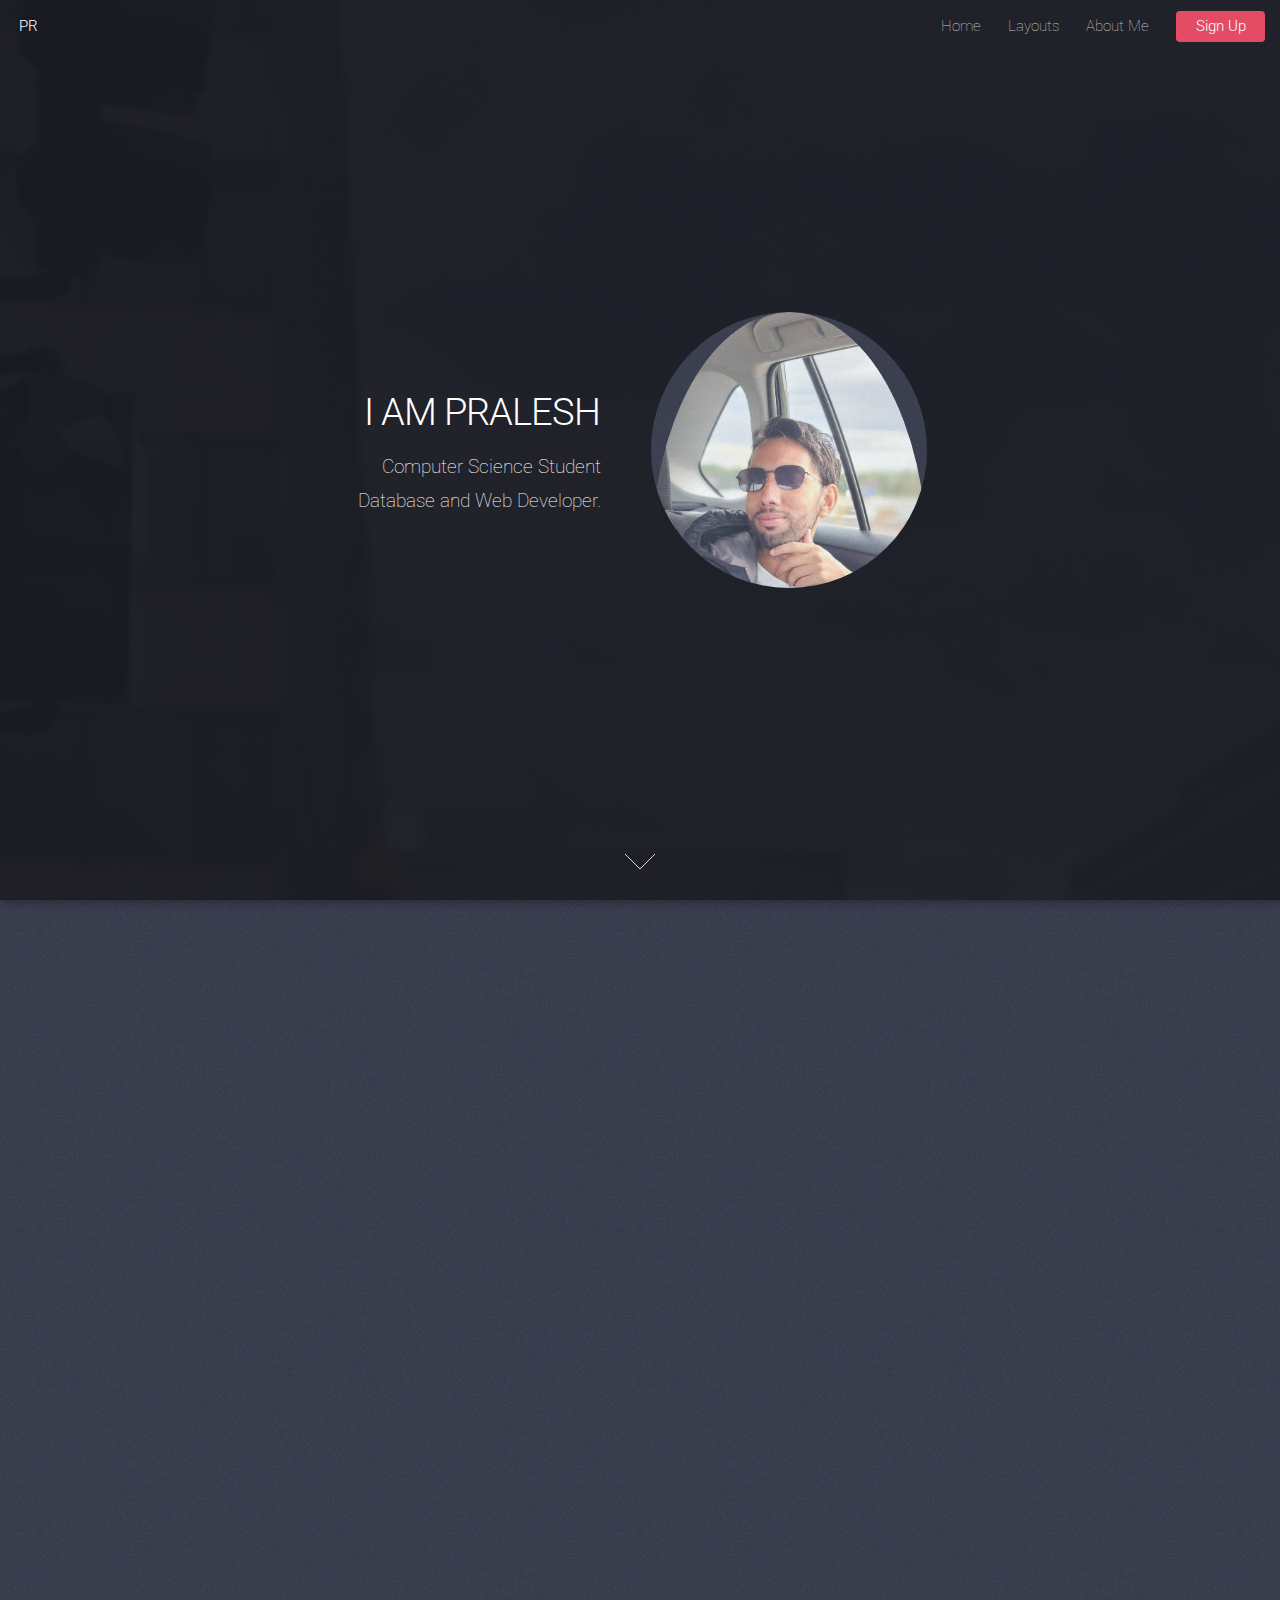
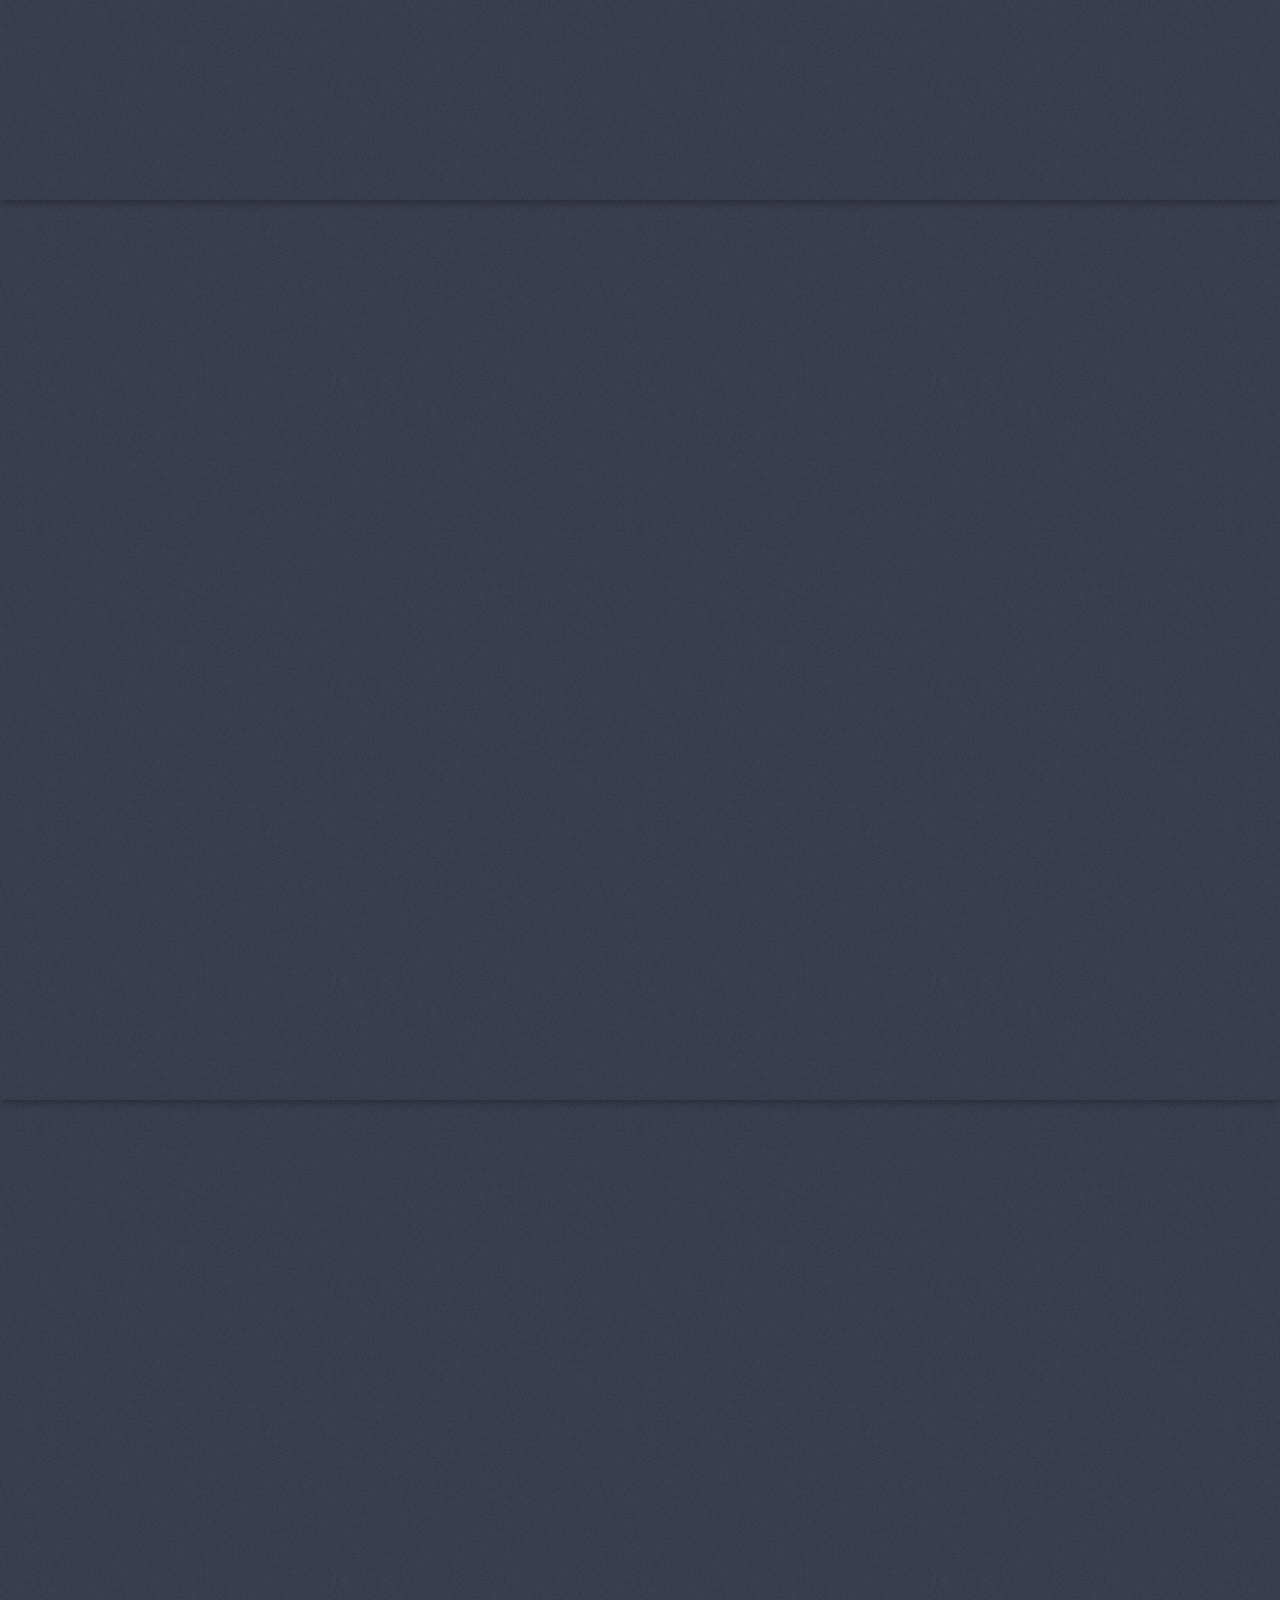
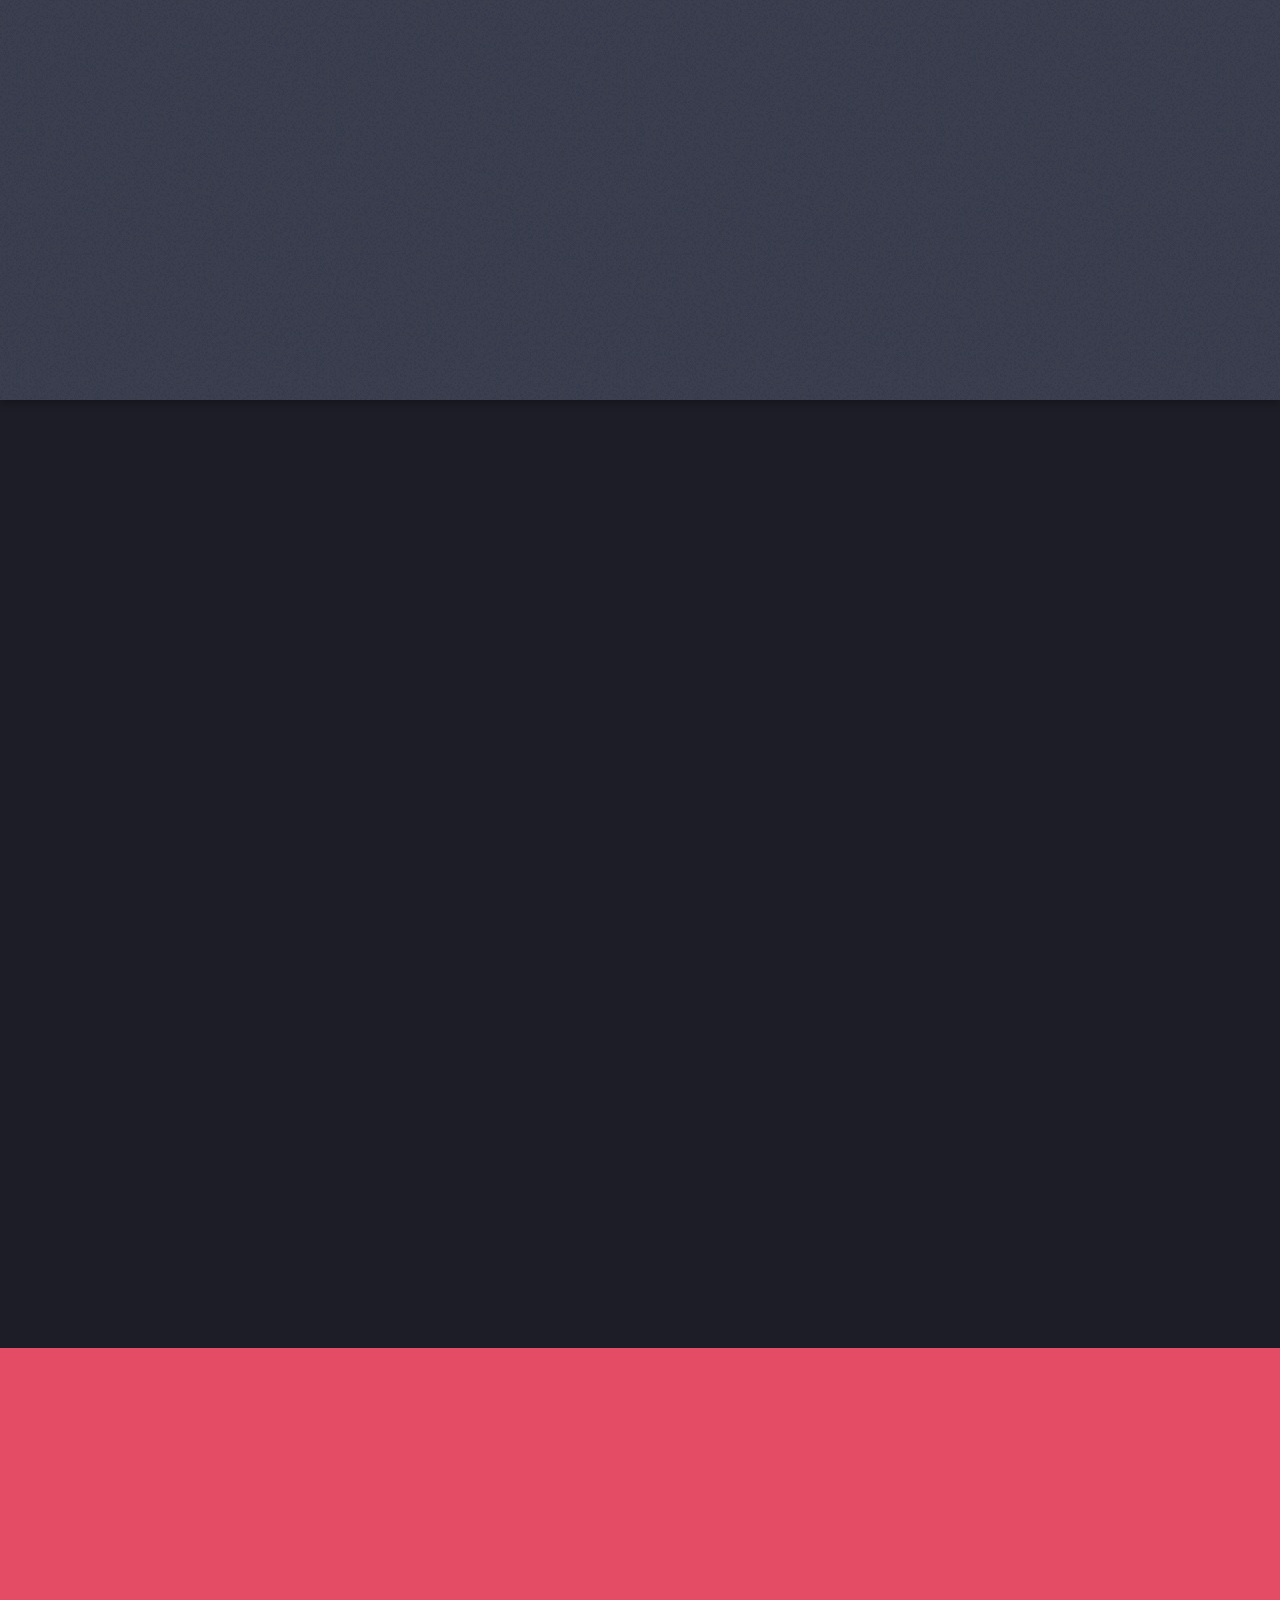
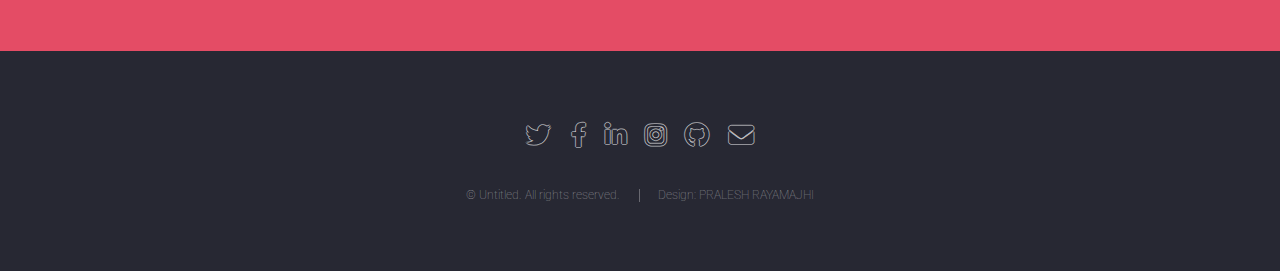
==== index.html @ d8834738 "inital commit" ====
<!DOCTYPE HTML>
<!--
	Landed by HTML5 UP
	html5up.net | @ajlkn
	Free for personal and commercial use under the CCA 3.0 license (html5up.net/license)
-->
<html>
	<head>
		<title>Landed by HTML5 UP</title>
		<meta charset="utf-8" />
		<meta name="viewport" content="width=device-width, initial-scale=1, user-scalable=no" />
		<link rel="stylesheet" href="assets/css/main.css" />
		<noscript><link rel="stylesheet" href="assets/css/noscript.css" /></noscript>
	</head>
	<body class="is-preload landing">
		<div id="page-wrapper">

			<!-- Header -->
				<header id="header">
					<h1 id="logo"><a href="index.html">PR</a></h1>
					<nav id="nav">
						<ul>
							<li><a href="index.html">Home</a></li>
							<li>
								<a href="#">Layouts</a>
								<ul>
									<li><a href="left-sidebar.html">Left Sidebar</a></li>
									<li><a href="right-sidebar.html">Right Sidebar</a></li>
									<li><a href="no-sidebar.html">No Sidebar</a></li>
									<li>
										<a href="#">Submenu</a>
										<ul>
											<li><a href="#">Option 1</a></li>
											<li><a href="#">Option 2</a></li>
											<li><a href="#">Option 3</a></li>
											<li><a href="#">Option 4</a></li>
										</ul>
									</li>
								</ul>
							</li>
							<li><a href="elements.html">About Me</a></li>
							<li><a href="#" class="button primary">Sign Up</a></li>
						</ul>
					</nav>
				</header>

			<!-- Banner -->
				<section id="banner">
					<div class="content">
						<header>
							<h2>I AM PRALESH</h2>
							<p>Computer Science Student<br />
							Database and Web Developer.</p>
						</header>
						<span class="image"><img src="images/c.jpg" alt="" /></span>
					</div>
					<a href="#one" class="goto-next scrolly">Next</a>
				</section>

			<!-- One -->
				<section id="one" class="spotlight style1 bottom">
					<span class="image fit main"><img src="images/b.jpg" alt="" /></span>
					<div class="content">
						<div class="container">
							<div class="row">
								<div class="col-4 col-12-medium">
									<header>
										<h2>Love the Technologies</h2>
										<p>The way tech is evolving day by day <br> Is Quite Interesting and Exciting to learn. </p>
									</header>
								</div>
								<div class="col-4 col-12-medium">
									<p>I am learning and working as Graphic designer as well as per current skills. Well, Unlike coding, to perfectly fit a balances between the images, shapes, color-contrast, vibes and uniformity<br> Is challenging task as well. </p>
								</div>
								<div class="col-4 col-12-medium">
									<p> Some of new technologies in 2024 are 5G expansion, AI generated content, Augumented Reality, Autonomous Vehicle.  </p>
								</div>
							</div>
						</div>
					</div>
					<a href="#two" class="goto-next scrolly">Next</a>
				</section>

			<!-- Two -->
				<section id="two" class="spotlight style2 right">
					<span class="image fit main"><img src="images/a.jpg" alt="" /></span>
					<div class="content">
						<header>
							<h2>Upsklling with HeadStarter</h2>
							<p>A great place to enhance your skills and sell yourself anywhere in the tech.</p>
						</header>
						<p>This website is also created with the help of HeadStarter Team. I am so happy to learn and upskill the progress of mine. <br> I hope this will be a wonderful journey and happy ending too. I am always grateful to HeadStarter. <be> Kudos to a TEAM !</be></p>
						<ul class="actions">
							<li><a href="#" class="button">Learn More</a></li>
						</ul>
					</div>
					<a href="#three" class="goto-next scrolly">Next</a>
				</section>

			<!-- Three -->
				<section id="three" class="spotlight style3 left">
					<span class="image fit main bottom"><img src="images/pic04.jpg" alt="" /></span>
					<div class="content">
						<header>
							<h2>Mobile App Developer</h2>
							<p>Using FLutter</p>
						</header>
						<p>Created todo and ecommerce app using flutter tool. Really love working with flutter and its dynamics.</p>
						<ul class="actions">
							<li><a href="#" class="button">Learn More</a></li>
						</ul>
					</div>
					<a href="#four" class="goto-next scrolly">Next</a>
				</section>

			<!-- Four -->
				<section id="four" class="wrapper style1 special fade-up">
					<div class="container">
						<header class="major">
							<h2>Know Deep</h2>
							<p>Hey, Here are some insight on me. Please feel free to have a read for a min. </p>
						</header>
						<div class="box alt">
							<div class="row gtr-uniform">
								<section class="col-4 col-6-medium col-12-xsmall">
									<span class="icon solid alt major fa-chart-area"></span>
									<h3>Music</h3>
									<p>Love to play guitar and sing a song.</p>
								</section>
								<section class="col-4 col-6-medium col-12-xsmall">
									<span class="icon solid alt major fa-comment"></span>
									<h3>Thoughtful</h3>
									<p>Love to think about philosophical thing and ideas</p>
								</section>
								<section class="col-4 col-6-medium col-12-xsmall">
									<span class="icon solid alt major fa-flask"></span>
									<h3>Science Student</h3>
									<p>Did my schooling in Science and bachelor and massters in Computer Science.</p>
								</section>
								<section class="col-4 col-6-medium col-12-xsmall">
									<span class="icon solid alt major fa-paper-plane"></span>
									<h3>Satying Online</h3>
									<p>Love to stay in internet that gives me kicks.</p>
								</section>
								<section class="col-4 col-6-medium col-12-xsmall">
									<span class="icon solid alt major fa-file"></span>
									<h3>Devloper</h3>
									<p>A full stack devloper.</p>
								</section>
								<section class="col-4 col-6-medium col-12-xsmall">
									<span class="icon solid alt major fa-lock"></span>
									<h3>Potential</h3>
									<p>Love the things to do that are challenging, which can make me potentially content.</p>
								</section>
							</div>
						</div>
						<footer class="major">
							<ul class="actions special">
								<li><a href="#" class="button">More</a></li>
							</ul>
						</footer>
					</div>
				</section>

			<!-- Five -->
				<section id="five" class="wrapper style2 special fade">
					<div class="container">
						<header>
							<h2>Contact</h2>
							<p>Wanna get contact? Just Drop a email to get Started.</p>
						</header>
						<form method="post" action="#" class="cta">
							<div class="row gtr-uniform gtr-50">
								<div class="col-8 col-12-xsmall"><input type="email" name="email" id="email" placeholder="Your Email Address" /></div>
								<div class="col-4 col-12-xsmall"><input type="submit" value="Get Started" class="fit primary" /></div>
							</div>
						</form>
					</div>
				</section>

			<!-- Footer -->
				<footer id="footer">
					<ul class="icons">
						<li><a href="#" class="icon brands alt fa-twitter"><span class="label">Twitter</span></a></li>
						<li><a href="#" class="icon brands alt fa-facebook-f"><span class="label">Facebook</span></a></li>
						<li><a href="#" class="icon brands alt fa-linkedin-in"><span class="label">LinkedIn</span></a></li>
						<li><a href="#" class="icon brands alt fa-instagram"><span class="label">Instagram</span></a></li>
						<li><a href="#" class="icon brands alt fa-github"><span class="label">GitHub</span></a></li>
						<li><a href="#" class="icon solid alt fa-envelope"><span class="label">Email</span></a></li>
					</ul>
					<ul class="copyright">
						<li>&copy; Untitled. All rights reserved.</li><li>Design: PRALESH RAYAMAJHI</li>
					</ul>
				</footer>

		</div>

		<!-- Scripts -->
			<script src="assets/js/jquery.min.js"></script>
			<script src="assets/js/jquery.scrolly.min.js"></script>
			<script src="assets/js/jquery.dropotron.min.js"></script>
			<script src="assets/js/jquery.scrollex.min.js"></script>
			<script src="assets/js/browser.min.js"></script>
			<script src="assets/js/breakpoints.min.js"></script>
			<script src="assets/js/util.js"></script>
			<script src="assets/js/main.js"></script>

	</body>
</html>
---- assets/css/main.css ----
@import url("fontawesome-all.min.css");
@import url("https://fonts.googleapis.com/css?family=Roboto:100,300,100italic,300italic");

/*
	Landed by HTML5 UP
	html5up.net | @ajlkn
	Free for personal and commercial use under the CCA 3.0 license (html5up.net/license)
*/

html, body, div, span, applet, object,
iframe, h1, h2, h3, h4, h5, h6, p, blockquote,
pre, a, abbr, acronym, address, big, cite,
code, del, dfn, em, img, ins, kbd, q, s, samp,
small, strike, strong, sub, sup, tt, var, b,
u, i, center, dl, dt, dd, ol, ul, li, fieldset,
form, label, legend, table, caption, tbody,
tfoot, thead, tr, th, td, article, aside,
canvas, details, embed, figure, figcaption,
footer, header, hgroup, menu, nav, output, ruby,
section, summary, time, mark, audio, video {
	margin: 0;
	padding: 0;
	border: 0;
	font-size: 100%;
	font: inherit;
	vertical-align: baseline;}

article, aside, details, figcaption, figure,
footer, header, hgroup, menu, nav, section {
	display: block;}

body {
	line-height: 1;
}

ol, ul {
	list-style: none;
}

blockquote, q {
	quotes: none;
}

	blockquote:before, blockquote:after, q:before, q:after {
		content: '';
		content: none;
	}

table {
	border-collapse: collapse;
	border-spacing: 0;
}

body {
	-webkit-text-size-adjust: none;
}

mark {
	background-color: transparent;
	color: inherit;
}

input::-moz-focus-inner {
	border: 0;
	padding: 0;
}

input, select, textarea {
	-moz-appearance: none;
	-webkit-appearance: none;
	-ms-appearance: none;
	appearance: none;
}

/* Basic */

	html {
		box-sizing: border-box;
	}

	*, *:before, *:after {
		box-sizing: inherit;
	}

	html, body {
		background: #1c1d26;
	}

	body.is-preload *, body.is-preload *:before, body.is-preload *:after {
		-moz-animation: none !important;
		-webkit-animation: none !important;
		-ms-animation: none !important;
		animation: none !important;
		-moz-transition: none !important;
		-webkit-transition: none !important;
		-ms-transition: none !important;
		transition: none !important;
	}

	body, input, select, textarea {
		color: rgba(255, 255, 255, 0.75);
		font-family: "Roboto", Helvetica, sans-serif;
		font-size: 15pt;
		font-weight: 100;
		line-height: 1.75em;
	}

	a {
		-moz-transition: border-color 0.2s ease-in-out, color 0.2s ease-in-out;
		-webkit-transition: border-color 0.2s ease-in-out, color 0.2s ease-in-out;
		-ms-transition: border-color 0.2s ease-in-out, color 0.2s ease-in-out;
		transition: border-color 0.2s ease-in-out, color 0.2s ease-in-out;
		border-bottom: dotted 1px;
		color: #e44c65;
		text-decoration: none;
	}

		a:hover {
			color: #e44c65 !important;
			border-bottom-color: transparent;
		}

	strong, b {
		color: #ffffff;
		font-weight: 300;
	}

	em, i {
		font-style: italic;
	}

	p {
		margin: 0 0 2em 0;
	}

	h1, h2, h3, h4, h5, h6 {
		color: #ffffff;
		font-weight: 300;
		line-height: 1em;
		margin: 0 0 1em 0;
	}

		h1 a, h2 a, h3 a, h4 a, h5 a, h6 a {
			color: inherit;
			border: 0;
		}

	h2 {
		font-size: 2em;
		line-height: 1.5em;
		letter-spacing: -0.025em;
	}

	h3 {
		font-size: 1.35em;
		line-height: 1.5em;
	}

	h4 {
		font-size: 1.1em;
		line-height: 1.5em;
	}

	h5 {
		font-size: 0.9em;
		line-height: 1.5em;
	}

	h6 {
		font-size: 0.7em;
		line-height: 1.5em;
	}

	sub {
		font-size: 0.8em;
		position: relative;
		top: 0.5em;
	}

	sup {
		font-size: 0.8em;
		position: relative;
		top: -0.5em;
	}

	hr {
		border: 0;
		border-bottom: solid 1px rgba(255, 255, 255, 0.3);
		margin: 3em 0;
	}

		hr.major {
			margin: 4em 0;
		}

	blockquote {
		border-left: solid 4px rgba(255, 255, 255, 0.3);
		font-style: italic;
		margin: 0 0 2em 0;
		padding: 0.5em 0 0.5em 2em;
	}

	code {
		background: rgba(255, 255, 255, 0.075);
		border-radius: 4px;
		font-family: "Courier New", monospace;
		font-size: 0.9em;
		margin: 0 0.25em;
		padding: 0.25em 0.65em;
	}

	pre {
		-webkit-overflow-scrolling: touch;
		font-family: "Courier New", monospace;
		font-size: 0.9em;
		margin: 0 0 2em 0;
	}

		pre code {
			display: block;
			line-height: 1.75em;
			padding: 1em 1.5em;
			overflow-x: auto;
		}

	.align-left {
		text-align: left;
	}

	.align-center {
		text-align: center;
	}

	.align-right {
		text-align: right;
	}

/* Loader */

	@-moz-keyframes spinner-show {
		0% {
			opacity: 0;
		}

		100% {
			opacity: 1;
		}
	}

	@-webkit-keyframes spinner-show {
		0% {
			opacity: 0;
		}

		100% {
			opacity: 1;
		}
	}

	@-ms-keyframes spinner-show {
		0% {
			opacity: 0;
		}

		100% {
			opacity: 1;
		}
	}

	@keyframes spinner-show {
		0% {
			opacity: 0;
		}

		100% {
			opacity: 1;
		}
	}

	@-moz-keyframes spinner-hide {
		0% {
			color: rgba(255, 255, 255, 0.15);
			z-index: 100001;
			-moz-transform: scale(1) rotate(0deg);
			-webkit-transform: scale(1) rotate(0deg);
			-ms-transform: scale(1) rotate(0deg);
			transform: scale(1) rotate(0deg);
		}

		99% {
			color: #1c1d26;
			z-index: 100001;
			-moz-transform: scale(0.5) rotate(360deg);
			-webkit-transform: scale(0.5) rotate(360deg);
			-ms-transform: scale(0.5) rotate(360deg);
			transform: scale(0.5) rotate(360deg);
		}

		100% {
			color: #1c1d26;
			z-index: -1;
			-moz-transform: scale(0.5) rotate(360deg);
			-webkit-transform: scale(0.5) rotate(360deg);
			-ms-transform: scale(0.5) rotate(360deg);
			transform: scale(0.5) rotate(360deg);
		}
	}

	@-webkit-keyframes spinner-hide {
		0% {
			color: rgba(255, 255, 255, 0.15);
			z-index: 100001;
			-moz-transform: scale(1) rotate(0deg);
			-webkit-transform: scale(1) rotate(0deg);
			-ms-transform: scale(1) rotate(0deg);
			transform: scale(1) rotate(0deg);
		}

		99% {
			color: #1c1d26;
			z-index: 100001;
			-moz-transform: scale(0.5) rotate(360deg);
			-webkit-transform: scale(0.5) rotate(360deg);
			-ms-transform: scale(0.5) rotate(360deg);
			transform: scale(0.5) rotate(360deg);
		}

		100% {
			color: #1c1d26;
			z-index: -1;
			-moz-transform: scale(0.5) rotate(360deg);
			-webkit-transform: scale(0.5) rotate(360deg);
			-ms-transform: scale(0.5) rotate(360deg);
			transform: scale(0.5) rotate(360deg);
		}
	}

	@-ms-keyframes spinner-hide {
		0% {
			color: rgba(255, 255, 255, 0.15);
			z-index: 100001;
			-moz-transform: scale(1) rotate(0deg);
			-webkit-transform: scale(1) rotate(0deg);
			-ms-transform: scale(1) rotate(0deg);
			transform: scale(1) rotate(0deg);
		}

		99% {
			color: #1c1d26;
			z-index: 100001;
			-moz-transform: scale(0.5) rotate(360deg);
			-webkit-transform: scale(0.5) rotate(360deg);
			-ms-transform: scale(0.5) rotate(360deg);
			transform: scale(0.5) rotate(360deg);
		}

		100% {
			color: #1c1d26;
			z-index: -1;
			-moz-transform: scale(0.5) rotate(360deg);
			-webkit-transform: scale(0.5) rotate(360deg);
			-ms-transform: scale(0.5) rotate(360deg);
			transform: scale(0.5) rotate(360deg);
		}
	}

	@keyframes spinner-hide {
		0% {
			color: rgba(255, 255, 255, 0.15);
			z-index: 100001;
			-moz-transform: scale(1) rotate(0deg);
			-webkit-transform: scale(1) rotate(0deg);
			-ms-transform: scale(1) rotate(0deg);
			transform: scale(1) rotate(0deg);
		}

		99% {
			color: #1c1d26;
			z-index: 100001;
			-moz-transform: scale(0.5) rotate(360deg);
			-webkit-transform: scale(0.5) rotate(360deg);
			-ms-transform: scale(0.5) rotate(360deg);
			transform: scale(0.5) rotate(360deg);
		}

		100% {
			color: #1c1d26;
			z-index: -1;
			-moz-transform: scale(0.5) rotate(360deg);
			-webkit-transform: scale(0.5) rotate(360deg);
			-ms-transform: scale(0.5) rotate(360deg);
			transform: scale(0.5) rotate(360deg);
		}
	}

	@-moz-keyframes spinner-rotate {
		0% {
			-moz-transform: scale(1) rotate(0deg);
			-webkit-transform: scale(1) rotate(0deg);
			-ms-transform: scale(1) rotate(0deg);
			transform: scale(1) rotate(0deg);
		}

		100% {
			-moz-transform: scale(1) rotate(360deg);
			-webkit-transform: scale(1) rotate(360deg);
			-ms-transform: scale(1) rotate(360deg);
			transform: scale(1) rotate(360deg);
		}
	}

	@-webkit-keyframes spinner-rotate {
		0% {
			-moz-transform: scale(1) rotate(0deg);
			-webkit-transform: scale(1) rotate(0deg);
			-ms-transform: scale(1) rotate(0deg);
			transform: scale(1) rotate(0deg);
		}

		100% {
			-moz-transform: scale(1) rotate(360deg);
			-webkit-transform: scale(1) rotate(360deg);
			-ms-transform: scale(1) rotate(360deg);
			transform: scale(1) rotate(360deg);
		}
	}

	@-ms-keyframes spinner-rotate {
		0% {
			-moz-transform: scale(1) rotate(0deg);
			-webkit-transform: scale(1) rotate(0deg);
			-ms-transform: scale(1) rotate(0deg);
			transform: scale(1) rotate(0deg);
		}

		100% {
			-moz-transform: scale(1) rotate(360deg);
			-webkit-transform: scale(1) rotate(360deg);
			-ms-transform: scale(1) rotate(360deg);
			transform: scale(1) rotate(360deg);
		}
	}

	@keyframes spinner-rotate {
		0% {
			-moz-transform: scale(1) rotate(0deg);
			-webkit-transform: scale(1) rotate(0deg);
			-ms-transform: scale(1) rotate(0deg);
			transform: scale(1) rotate(0deg);
		}

		100% {
			-moz-transform: scale(1) rotate(360deg);
			-webkit-transform: scale(1) rotate(360deg);
			-ms-transform: scale(1) rotate(360deg);
			transform: scale(1) rotate(360deg);
		}
	}

	@-moz-keyframes overlay-hide {
		0% {
			opacity: 1;
			z-index: 100000;
		}

		15% {
			opacity: 1;
			z-index: 100000;
		}

		99% {
			opacity: 0;
			z-index: 100000;
		}

		100% {
			opacity: 0;
			z-index: -1;
		}
	}

	@-webkit-keyframes overlay-hide {
		0% {
			opacity: 1;
			z-index: 100000;
		}

		15% {
			opacity: 1;
			z-index: 100000;
		}

		99% {
			opacity: 0;
			z-index: 100000;
		}

		100% {
			opacity: 0;
			z-index: -1;
		}
	}

	@-ms-keyframes overlay-hide {
		0% {
			opacity: 1;
			z-index: 100000;
		}

		15% {
			opacity: 1;
			z-index: 100000;
		}

		99% {
			opacity: 0;
			z-index: 100000;
		}

		100% {
			opacity: 0;
			z-index: -1;
		}
	}

	@keyframes overlay-hide {
		0% {
			opacity: 1;
			z-index: 100000;
		}

		15% {
			opacity: 1;
			z-index: 100000;
		}

		99% {
			opacity: 0;
			z-index: 100000;
		}

		100% {
			opacity: 0;
			z-index: -1;
		}
	}

	body.landing {
		text-decoration: none;
	}

		body.landing:before {
			-moz-osx-font-smoothing: grayscale;
			-webkit-font-smoothing: antialiased;
			display: inline-block;
			font-style: normal;
			font-variant: normal;
			text-rendering: auto;
			line-height: 1;
			text-transform: none !important;
			font-family: 'Font Awesome 5 Free';
			font-weight: 900;
		}

		body.landing:before {
			-moz-animation: spinner-show 1.5s 1 0.25s ease forwards, spinner-hide 0.25s ease-in-out forwards !important;
			-webkit-animation: spinner-show 1.5s 1 0.25s ease forwards, spinner-hide 0.25s ease-in-out forwards !important;
			-ms-animation: spinner-show 1.5s 1 0.25s ease forwards, spinner-hide 0.25s ease-in-out forwards !important;
			animation: spinner-show 1.5s 1 0.25s ease forwards, spinner-hide 0.25s ease-in-out forwards !important;
			-moz-transform-origin: 50% 50%;
			-webkit-transform-origin: 50% 50%;
			-ms-transform-origin: 50% 50%;
			transform-origin: 50% 50%;
			color: rgba(255, 255, 255, 0.15);
			content: '\f1ce';
			cursor: default;
			display: block;
			font-size: 2em;
			height: 2em;
			left: 50%;
			line-height: 2em;
			margin: -1em 0 0 -1em;
			opacity: 0;
			position: fixed;
			text-align: center;
			top: 50%;
			width: 2em;
			z-index: -1;
		}

		body.landing:after {
			-moz-animation: overlay-hide 1.5s ease-in forwards !important;
			-webkit-animation: overlay-hide 1.5s ease-in forwards !important;
			-ms-animation: overlay-hide 1.5s ease-in forwards !important;
			animation: overlay-hide 1.5s ease-in forwards !important;
			background: #1c1d26;
			content: '';
			display: block;
			height: 100%;
			left: 0;
			opacity: 0;
			position: fixed;
			top: 0;
			width: 100%;
			z-index: -1;
		}

		body.landing.is-preload:before {
			-moz-animation: spinner-show 1.5s 1 0.25s ease forwards, spinner-rotate 0.75s infinite linear !important;
			-webkit-animation: spinner-show 1.5s 1 0.25s ease forwards, spinner-rotate 0.75s infinite linear !important;
			-ms-animation: spinner-show 1.5s 1 0.25s ease forwards, spinner-rotate 0.75s infinite linear !important;
			animation: spinner-show 1.5s 1 0.25s ease forwards, spinner-rotate 0.75s infinite linear !important;
			z-index: 100001;
		}

		body.landing.is-preload:after {
			-moz-animation: none !important;
			-webkit-animation: none !important;
			-ms-animation: none !important;
			animation: none !important;
			opacity: 1;
			z-index: 100000;
		}

	@media (-webkit-min-device-pixel-ratio: 2) {

		body.landing:before {
			line-height: 2.025em;
		}

	}

/* Container */

	.container {
		margin: 0 auto;
		max-width: calc(100% - 4em);
		width: 70em;
	}

		.container.xsmall {
			width: 17.5em;
		}

		.container.small {
			width: 35em;
		}

		.container.medium {
			width: 52.5em;
		}

		.container.large {
			width: 87.5em;
		}

		.container.xlarge {
			width: 105em;
		}

		.container.max {
			width: 100%;
		}

		@media screen and (max-width: 1280px) {

			.container {
				width: 90%;
				max-width: 100%;
			}

		}

		@media screen and (max-width: 980px) {

			.container {
				width: 100% !important;
			}

		}

/* Row */

	.row {
		display: flex;
		flex-wrap: wrap;
		box-sizing: border-box;
		align-items: stretch;
	}

		.row > * {
			box-sizing: border-box;
		}

		.row.gtr-uniform > * > :last-child {
			margin-bottom: 0;
		}

		.row.aln-left {
			justify-content: flex-start;
		}

		.row.aln-center {
			justify-content: center;
		}

		.row.aln-right {
			justify-content: flex-end;
		}

		.row.aln-top {
			align-items: flex-start;
		}

		.row.aln-middle {
			align-items: center;
		}

		.row.aln-bottom {
			align-items: flex-end;
		}

		.row > .imp {
			order: -1;
		}

		.row > .col-1 {
			width: 8.33333%;
		}

		.row > .off-1 {
			margin-left: 8.33333%;
		}

		.row > .col-2 {
			width: 16.66667%;
		}

		.row > .off-2 {
			margin-left: 16.66667%;
		}

		.row > .col-3 {
			width: 25%;
		}

		.row > .off-3 {
			margin-left: 25%;
		}

		.row > .col-4 {
			width: 33.33333%;
		}

		.row > .off-4 {
			margin-left: 33.33333%;
		}

		.row > .col-5 {
			width: 41.66667%;
		}

		.row > .off-5 {
			margin-left: 41.66667%;
		}

		.row > .col-6 {
			width: 50%;
		}

		.row > .off-6 {
			margin-left: 50%;
		}

		.row > .col-7 {
			width: 58.33333%;
		}

		.row > .off-7 {
			margin-left: 58.33333%;
		}

		.row > .col-8 {
			width: 66.66667%;
		}

		.row > .off-8 {
			margin-left: 66.66667%;
		}

		.row > .col-9 {
			width: 75%;
		}

		.row > .off-9 {
			margin-left: 75%;
		}

		.row > .col-10 {
			width: 83.33333%;
		}

		.row > .off-10 {
			margin-left: 83.33333%;
		}

		.row > .col-11 {
			width: 91.66667%;
		}

		.row > .off-11 {
			margin-left: 91.66667%;
		}

		.row > .col-12 {
			width: 100%;
		}

		.row > .off-12 {
			margin-left: 100%;
		}

		.row.gtr-0 {
			margin-top: 0;
			margin-left: 0em;
		}

			.row.gtr-0 > * {
				padding: 0 0 0 0em;
			}

			.row.gtr-0.gtr-uniform {
				margin-top: 0em;
			}

				.row.gtr-0.gtr-uniform > * {
					padding-top: 0em;
				}

		.row.gtr-25 {
			margin-top: 0;
			margin-left: -0.625em;
		}

			.row.gtr-25 > * {
				padding: 0 0 0 0.625em;
			}

			.row.gtr-25.gtr-uniform {
				margin-top: -0.625em;
			}

				.row.gtr-25.gtr-uniform > * {
					padding-top: 0.625em;
				}

		.row.gtr-50 {
			margin-top: 0;
			margin-left: -1.25em;
		}

			.row.gtr-50 > * {
				padding: 0 0 0 1.25em;
			}

			.row.gtr-50.gtr-uniform {
				margin-top: -1.25em;
			}

				.row.gtr-50.gtr-uniform > * {
					padding-top: 1.25em;
				}

		.row {
			margin-top: 0;
			margin-left: -2.5em;
		}

			.row > * {
				padding: 0 0 0 2.5em;
			}

			.row.gtr-uniform {
				margin-top: -2.5em;
			}

				.row.gtr-uniform > * {
					padding-top: 2.5em;
				}

		.row.gtr-150 {
			margin-top: 0;
			margin-left: -3.75em;
		}

			.row.gtr-150 > * {
				padding: 0 0 0 3.75em;
			}

			.row.gtr-150.gtr-uniform {
				margin-top: -3.75em;
			}

				.row.gtr-150.gtr-uniform > * {
					padding-top: 3.75em;
				}

		.row.gtr-200 {
			margin-top: 0;
			margin-left: -5em;
		}

			.row.gtr-200 > * {
				padding: 0 0 0 5em;
			}

			.row.gtr-200.gtr-uniform {
				margin-top: -5em;
			}

				.row.gtr-200.gtr-uniform > * {
					padding-top: 5em;
				}

		@media screen and (max-width: 1680px) {

			.row {
				display: flex;
				flex-wrap: wrap;
				box-sizing: border-box;
				align-items: stretch;
			}

				.row > * {
					box-sizing: border-box;
				}

				.row.gtr-uniform > * > :last-child {
					margin-bottom: 0;
				}

				.row.aln-left {
					justify-content: flex-start;
				}

				.row.aln-center {
					justify-content: center;
				}

				.row.aln-right {
					justify-content: flex-end;
				}

				.row.aln-top {
					align-items: flex-start;
				}

				.row.aln-middle {
					align-items: center;
				}

				.row.aln-bottom {
					align-items: flex-end;
				}

				.row > .imp-xlarge {
					order: -1;
				}

				.row > .col-1-xlarge {
					width: 8.33333%;
				}

				.row > .off-1-xlarge {
					margin-left: 8.33333%;
				}

				.row > .col-2-xlarge {
					width: 16.66667%;
				}

				.row > .off-2-xlarge {
					margin-left: 16.66667%;
				}

				.row > .col-3-xlarge {
					width: 25%;
				}

				.row > .off-3-xlarge {
					margin-left: 25%;
				}

				.row > .col-4-xlarge {
					width: 33.33333%;
				}

				.row > .off-4-xlarge {
					margin-left: 33.33333%;
				}

				.row > .col-5-xlarge {
					width: 41.66667%;
				}

				.row > .off-5-xlarge {
					margin-left: 41.66667%;
				}

				.row > .col-6-xlarge {
					width: 50%;
				}

				.row > .off-6-xlarge {
					margin-left: 50%;
				}

				.row > .col-7-xlarge {
					width: 58.33333%;
				}

				.row > .off-7-xlarge {
					margin-left: 58.33333%;
				}

				.row > .col-8-xlarge {
					width: 66.66667%;
				}

				.row > .off-8-xlarge {
					margin-left: 66.66667%;
				}

				.row > .col-9-xlarge {
					width: 75%;
				}

				.row > .off-9-xlarge {
					margin-left: 75%;
				}

				.row > .col-10-xlarge {
					width: 83.33333%;
				}

				.row > .off-10-xlarge {
					margin-left: 83.33333%;
				}

				.row > .col-11-xlarge {
					width: 91.66667%;
				}

				.row > .off-11-xlarge {
					margin-left: 91.66667%;
				}

				.row > .col-12-xlarge {
					width: 100%;
				}

				.row > .off-12-xlarge {
					margin-left: 100%;
				}

				.row.gtr-0 {
					margin-top: 0;
					margin-left: 0em;
				}

					.row.gtr-0 > * {
						padding: 0 0 0 0em;
					}

					.row.gtr-0.gtr-uniform {
						margin-top: 0em;
					}

						.row.gtr-0.gtr-uniform > * {
							padding-top: 0em;
						}

				.row.gtr-25 {
					margin-top: 0;
					margin-left: -0.625em;
				}

					.row.gtr-25 > * {
						padding: 0 0 0 0.625em;
					}

					.row.gtr-25.gtr-uniform {
						margin-top: -0.625em;
					}

						.row.gtr-25.gtr-uniform > * {
							padding-top: 0.625em;
						}

				.row.gtr-50 {
					margin-top: 0;
					margin-left: -1.25em;
				}

					.row.gtr-50 > * {
						padding: 0 0 0 1.25em;
					}

					.row.gtr-50.gtr-uniform {
						margin-top: -1.25em;
					}

						.row.gtr-50.gtr-uniform > * {
							padding-top: 1.25em;
						}

				.row {
					margin-top: 0;
					margin-left: -2.5em;
				}

					.row > * {
						padding: 0 0 0 2.5em;
					}

					.row.gtr-uniform {
						margin-top: -2.5em;
					}

						.row.gtr-uniform > * {
							padding-top: 2.5em;
						}

				.row.gtr-150 {
					margin-top: 0;
					margin-left: -3.75em;
				}

					.row.gtr-150 > * {
						padding: 0 0 0 3.75em;
					}

					.row.gtr-150.gtr-uniform {
						margin-top: -3.75em;
					}

						.row.gtr-150.gtr-uniform > * {
							padding-top: 3.75em;
						}

				.row.gtr-200 {
					margin-top: 0;
					margin-left: -5em;
				}

					.row.gtr-200 > * {
						padding: 0 0 0 5em;
					}

					.row.gtr-200.gtr-uniform {
						margin-top: -5em;
					}

						.row.gtr-200.gtr-uniform > * {
							padding-top: 5em;
						}

		}

		@media screen and (max-width: 1280px) {

			.row {
				display: flex;
				flex-wrap: wrap;
				box-sizing: border-box;
				align-items: stretch;
			}

				.row > * {
					box-sizing: border-box;
				}

				.row.gtr-uniform > * > :last-child {
					margin-bottom: 0;
				}

				.row.aln-left {
					justify-content: flex-start;
				}

				.row.aln-center {
					justify-content: center;
				}

				.row.aln-right {
					justify-content: flex-end;
				}

				.row.aln-top {
					align-items: flex-start;
				}

				.row.aln-middle {
					align-items: center;
				}

				.row.aln-bottom {
					align-items: flex-end;
				}

				.row > .imp-large {
					order: -1;
				}

				.row > .col-1-large {
					width: 8.33333%;
				}

				.row > .off-1-large {
					margin-left: 8.33333%;
				}

				.row > .col-2-large {
					width: 16.66667%;
				}

				.row > .off-2-large {
					margin-left: 16.66667%;
				}

				.row > .col-3-large {
					width: 25%;
				}

				.row > .off-3-large {
					margin-left: 25%;
				}

				.row > .col-4-large {
					width: 33.33333%;
				}

				.row > .off-4-large {
					margin-left: 33.33333%;
				}

				.row > .col-5-large {
					width: 41.66667%;
				}

				.row > .off-5-large {
					margin-left: 41.66667%;
				}

				.row > .col-6-large {
					width: 50%;
				}

				.row > .off-6-large {
					margin-left: 50%;
				}

				.row > .col-7-large {
					width: 58.33333%;
				}

				.row > .off-7-large {
					margin-left: 58.33333%;
				}

				.row > .col-8-large {
					width: 66.66667%;
				}

				.row > .off-8-large {
					margin-left: 66.66667%;
				}

				.row > .col-9-large {
					width: 75%;
				}

				.row > .off-9-large {
					margin-left: 75%;
				}

				.row > .col-10-large {
					width: 83.33333%;
				}

				.row > .off-10-large {
					margin-left: 83.33333%;
				}

				.row > .col-11-large {
					width: 91.66667%;
				}

				.row > .off-11-large {
					margin-left: 91.66667%;
				}

				.row > .col-12-large {
					width: 100%;
				}

				.row > .off-12-large {
					margin-left: 100%;
				}

				.row.gtr-0 {
					margin-top: 0;
					margin-left: 0em;
				}

					.row.gtr-0 > * {
						padding: 0 0 0 0em;
					}

					.row.gtr-0.gtr-uniform {
						margin-top: 0em;
					}

						.row.gtr-0.gtr-uniform > * {
							padding-top: 0em;
						}

				.row.gtr-25 {
					margin-top: 0;
					margin-left: -0.625em;
				}

					.row.gtr-25 > * {
						padding: 0 0 0 0.625em;
					}

					.row.gtr-25.gtr-uniform {
						margin-top: -0.625em;
					}

						.row.gtr-25.gtr-uniform > * {
							padding-top: 0.625em;
						}

				.row.gtr-50 {
					margin-top: 0;
					margin-left: -1.25em;
				}

					.row.gtr-50 > * {
						padding: 0 0 0 1.25em;
					}

					.row.gtr-50.gtr-uniform {
						margin-top: -1.25em;
					}

						.row.gtr-50.gtr-uniform > * {
							padding-top: 1.25em;
						}

				.row {
					margin-top: 0;
					margin-left: -2.5em;
				}

					.row > * {
						padding: 0 0 0 2.5em;
					}

					.row.gtr-uniform {
						margin-top: -2.5em;
					}

						.row.gtr-uniform > * {
							padding-top: 2.5em;
						}

				.row.gtr-150 {
					margin-top: 0;
					margin-left: -3.75em;
				}

					.row.gtr-150 > * {
						padding: 0 0 0 3.75em;
					}

					.row.gtr-150.gtr-uniform {
						margin-top: -3.75em;
					}

						.row.gtr-150.gtr-uniform > * {
							padding-top: 3.75em;
						}

				.row.gtr-200 {
					margin-top: 0;
					margin-left: -5em;
				}

					.row.gtr-200 > * {
						padding: 0 0 0 5em;
					}

					.row.gtr-200.gtr-uniform {
						margin-top: -5em;
					}

						.row.gtr-200.gtr-uniform > * {
							padding-top: 5em;
						}

		}

		@media screen and (max-width: 980px) {

			.row {
				display: flex;
				flex-wrap: wrap;
				box-sizing: border-box;
				align-items: stretch;
			}

				.row > * {
					box-sizing: border-box;
				}

				.row.gtr-uniform > * > :last-child {
					margin-bottom: 0;
				}

				.row.aln-left {
					justify-content: flex-start;
				}

				.row.aln-center {
					justify-content: center;
				}

				.row.aln-right {
					justify-content: flex-end;
				}

				.row.aln-top {
					align-items: flex-start;
				}

				.row.aln-middle {
					align-items: center;
				}

				.row.aln-bottom {
					align-items: flex-end;
				}

				.row > .imp-medium {
					order: -1;
				}

				.row > .col-1-medium {
					width: 8.33333%;
				}

				.row > .off-1-medium {
					margin-left: 8.33333%;
				}

				.row > .col-2-medium {
					width: 16.66667%;
				}

				.row > .off-2-medium {
					margin-left: 16.66667%;
				}

				.row > .col-3-medium {
					width: 25%;
				}

				.row > .off-3-medium {
					margin-left: 25%;
				}

				.row > .col-4-medium {
					width: 33.33333%;
				}

				.row > .off-4-medium {
					margin-left: 33.33333%;
				}

				.row > .col-5-medium {
					width: 41.66667%;
				}

				.row > .off-5-medium {
					margin-left: 41.66667%;
				}

				.row > .col-6-medium {
					width: 50%;
				}

				.row > .off-6-medium {
					margin-left: 50%;
				}

				.row > .col-7-medium {
					width: 58.33333%;
				}

				.row > .off-7-medium {
					margin-left: 58.33333%;
				}

				.row > .col-8-medium {
					width: 66.66667%;
				}

				.row > .off-8-medium {
					margin-left: 66.66667%;
				}

				.row > .col-9-medium {
					width: 75%;
				}

				.row > .off-9-medium {
					margin-left: 75%;
				}

				.row > .col-10-medium {
					width: 83.33333%;
				}

				.row > .off-10-medium {
					margin-left: 83.33333%;
				}

				.row > .col-11-medium {
					width: 91.66667%;
				}

				.row > .off-11-medium {
					margin-left: 91.66667%;
				}

				.row > .col-12-medium {
					width: 100%;
				}

				.row > .off-12-medium {
					margin-left: 100%;
				}

				.row.gtr-0 {
					margin-top: 0;
					margin-left: 0em;
				}

					.row.gtr-0 > * {
						padding: 0 0 0 0em;
					}

					.row.gtr-0.gtr-uniform {
						margin-top: 0em;
					}

						.row.gtr-0.gtr-uniform > * {
							padding-top: 0em;
						}

				.row.gtr-25 {
					margin-top: 0;
					margin-left: -0.625em;
				}

					.row.gtr-25 > * {
						padding: 0 0 0 0.625em;
					}

					.row.gtr-25.gtr-uniform {
						margin-top: -0.625em;
					}

						.row.gtr-25.gtr-uniform > * {
							padding-top: 0.625em;
						}

				.row.gtr-50 {
					margin-top: 0;
					margin-left: -1.25em;
				}

					.row.gtr-50 > * {
						padding: 0 0 0 1.25em;
					}

					.row.gtr-50.gtr-uniform {
						margin-top: -1.25em;
					}

						.row.gtr-50.gtr-uniform > * {
							padding-top: 1.25em;
						}

				.row {
					margin-top: 0;
					margin-left: -2.5em;
				}

					.row > * {
						padding: 0 0 0 2.5em;
					}

					.row.gtr-uniform {
						margin-top: -2.5em;
					}

						.row.gtr-uniform > * {
							padding-top: 2.5em;
						}

				.row.gtr-150 {
					margin-top: 0;
					margin-left: -3.75em;
				}

					.row.gtr-150 > * {
						padding: 0 0 0 3.75em;
					}

					.row.gtr-150.gtr-uniform {
						margin-top: -3.75em;
					}

						.row.gtr-150.gtr-uniform > * {
							padding-top: 3.75em;
						}

				.row.gtr-200 {
					margin-top: 0;
					margin-left: -5em;
				}

					.row.gtr-200 > * {
						padding: 0 0 0 5em;
					}

					.row.gtr-200.gtr-uniform {
						margin-top: -5em;
					}

						.row.gtr-200.gtr-uniform > * {
							padding-top: 5em;
						}

		}

		@media screen and (max-width: 736px) {

			.row {
				display: flex;
				flex-wrap: wrap;
				box-sizing: border-box;
				align-items: stretch;
			}

				.row > * {
					box-sizing: border-box;
				}

				.row.gtr-uniform > * > :last-child {
					margin-bottom: 0;
				}

				.row.aln-left {
					justify-content: flex-start;
				}

				.row.aln-center {
					justify-content: center;
				}

				.row.aln-right {
					justify-content: flex-end;
				}

				.row.aln-top {
					align-items: flex-start;
				}

				.row.aln-middle {
					align-items: center;
				}

				.row.aln-bottom {
					align-items: flex-end;
				}

				.row > .imp-small {
					order: -1;
				}

				.row > .col-1-small {
					width: 8.33333%;
				}

				.row > .off-1-small {
					margin-left: 8.33333%;
				}

				.row > .col-2-small {
					width: 16.66667%;
				}

				.row > .off-2-small {
					margin-left: 16.66667%;
				}

				.row > .col-3-small {
					width: 25%;
				}

				.row > .off-3-small {
					margin-left: 25%;
				}

				.row > .col-4-small {
					width: 33.33333%;
				}

				.row > .off-4-small {
					margin-left: 33.33333%;
				}

				.row > .col-5-small {
					width: 41.66667%;
				}

				.row > .off-5-small {
					margin-left: 41.66667%;
				}

				.row > .col-6-small {
					width: 50%;
				}

				.row > .off-6-small {
					margin-left: 50%;
				}

				.row > .col-7-small {
					width: 58.33333%;
				}

				.row > .off-7-small {
					margin-left: 58.33333%;
				}

				.row > .col-8-small {
					width: 66.66667%;
				}

				.row > .off-8-small {
					margin-left: 66.66667%;
				}

				.row > .col-9-small {
					width: 75%;
				}

				.row > .off-9-small {
					margin-left: 75%;
				}

				.row > .col-10-small {
					width: 83.33333%;
				}

				.row > .off-10-small {
					margin-left: 83.33333%;
				}

				.row > .col-11-small {
					width: 91.66667%;
				}

				.row > .off-11-small {
					margin-left: 91.66667%;
				}

				.row > .col-12-small {
					width: 100%;
				}

				.row > .off-12-small {
					margin-left: 100%;
				}

				.row.gtr-0 {
					margin-top: 0;
					margin-left: 0em;
				}

					.row.gtr-0 > * {
						padding: 0 0 0 0em;
					}

					.row.gtr-0.gtr-uniform {
						margin-top: 0em;
					}

						.row.gtr-0.gtr-uniform > * {
							padding-top: 0em;
						}

				.row.gtr-25 {
					margin-top: 0;
					margin-left: -0.625em;
				}

					.row.gtr-25 > * {
						padding: 0 0 0 0.625em;
					}

					.row.gtr-25.gtr-uniform {
						margin-top: -0.625em;
					}

						.row.gtr-25.gtr-uniform > * {
							padding-top: 0.625em;
						}

				.row.gtr-50 {
					margin-top: 0;
					margin-left: -1.25em;
				}

					.row.gtr-50 > * {
						padding: 0 0 0 1.25em;
					}

					.row.gtr-50.gtr-uniform {
						margin-top: -1.25em;
					}

						.row.gtr-50.gtr-uniform > * {
							padding-top: 1.25em;
						}

				.row {
					margin-top: 0;
					margin-left: -2.5em;
				}

					.row > * {
						padding: 0 0 0 2.5em;
					}

					.row.gtr-uniform {
						margin-top: -2.5em;
					}

						.row.gtr-uniform > * {
							padding-top: 2.5em;
						}

				.row.gtr-150 {
					margin-top: 0;
					margin-left: -3.75em;
				}

					.row.gtr-150 > * {
						padding: 0 0 0 3.75em;
					}

					.row.gtr-150.gtr-uniform {
						margin-top: -3.75em;
					}

						.row.gtr-150.gtr-uniform > * {
							padding-top: 3.75em;
						}

				.row.gtr-200 {
					margin-top: 0;
					margin-left: -5em;
				}

					.row.gtr-200 > * {
						padding: 0 0 0 5em;
					}

					.row.gtr-200.gtr-uniform {
						margin-top: -5em;
					}

						.row.gtr-200.gtr-uniform > * {
							padding-top: 5em;
						}

		}

		@media screen and (max-width: 480px) {

			.row {
				display: flex;
				flex-wrap: wrap;
				box-sizing: border-box;
				align-items: stretch;
			}

				.row > * {
					box-sizing: border-box;
				}

				.row.gtr-uniform > * > :last-child {
					margin-bottom: 0;
				}

				.row.aln-left {
					justify-content: flex-start;
				}

				.row.aln-center {
					justify-content: center;
				}

				.row.aln-right {
					justify-content: flex-end;
				}

				.row.aln-top {
					align-items: flex-start;
				}

				.row.aln-middle {
					align-items: center;
				}

				.row.aln-bottom {
					align-items: flex-end;
				}

				.row > .imp-xsmall {
					order: -1;
				}

				.row > .col-1-xsmall {
					width: 8.33333%;
				}

				.row > .off-1-xsmall {
					margin-left: 8.33333%;
				}

				.row > .col-2-xsmall {
					width: 16.66667%;
				}

				.row > .off-2-xsmall {
					margin-left: 16.66667%;
				}

				.row > .col-3-xsmall {
					width: 25%;
				}

				.row > .off-3-xsmall {
					margin-left: 25%;
				}

				.row > .col-4-xsmall {
					width: 33.33333%;
				}

				.row > .off-4-xsmall {
					margin-left: 33.33333%;
				}

				.row > .col-5-xsmall {
					width: 41.66667%;
				}

				.row > .off-5-xsmall {
					margin-left: 41.66667%;
				}

				.row > .col-6-xsmall {
					width: 50%;
				}

				.row > .off-6-xsmall {
					margin-left: 50%;
				}

				.row > .col-7-xsmall {
					width: 58.33333%;
				}

				.row > .off-7-xsmall {
					margin-left: 58.33333%;
				}

				.row > .col-8-xsmall {
					width: 66.66667%;
				}

				.row > .off-8-xsmall {
					margin-left: 66.66667%;
				}

				.row > .col-9-xsmall {
					width: 75%;
				}

				.row > .off-9-xsmall {
					margin-left: 75%;
				}

				.row > .col-10-xsmall {
					width: 83.33333%;
				}

				.row > .off-10-xsmall {
					margin-left: 83.33333%;
				}

				.row > .col-11-xsmall {
					width: 91.66667%;
				}

				.row > .off-11-xsmall {
					margin-left: 91.66667%;
				}

				.row > .col-12-xsmall {
					width: 100%;
				}

				.row > .off-12-xsmall {
					margin-left: 100%;
				}

				.row.gtr-0 {
					margin-top: 0;
					margin-left: 0em;
				}

					.row.gtr-0 > * {
						padding: 0 0 0 0em;
					}

					.row.gtr-0.gtr-uniform {
						margin-top: 0em;
					}

						.row.gtr-0.gtr-uniform > * {
							padding-top: 0em;
						}

				.row.gtr-25 {
					margin-top: 0;
					margin-left: -0.625em;
				}

					.row.gtr-25 > * {
						padding: 0 0 0 0.625em;
					}

					.row.gtr-25.gtr-uniform {
						margin-top: -0.625em;
					}

						.row.gtr-25.gtr-uniform > * {
							padding-top: 0.625em;
						}

				.row.gtr-50 {
					margin-top: 0;
					margin-left: -1.25em;
				}

					.row.gtr-50 > * {
						padding: 0 0 0 1.25em;
					}

					.row.gtr-50.gtr-uniform {
						margin-top: -1.25em;
					}

						.row.gtr-50.gtr-uniform > * {
							padding-top: 1.25em;
						}

				.row {
					margin-top: 0;
					margin-left: -2.5em;
				}

					.row > * {
						padding: 0 0 0 2.5em;
					}

					.row.gtr-uniform {
						margin-top: -2.5em;
					}

						.row.gtr-uniform > * {
							padding-top: 2.5em;
						}

				.row.gtr-150 {
					margin-top: 0;
					margin-left: -3.75em;
				}

					.row.gtr-150 > * {
						padding: 0 0 0 3.75em;
					}

					.row.gtr-150.gtr-uniform {
						margin-top: -3.75em;
					}

						.row.gtr-150.gtr-uniform > * {
							padding-top: 3.75em;
						}

				.row.gtr-200 {
					margin-top: 0;
					margin-left: -5em;
				}

					.row.gtr-200 > * {
						padding: 0 0 0 5em;
					}

					.row.gtr-200.gtr-uniform {
						margin-top: -5em;
					}

						.row.gtr-200.gtr-uniform > * {
							padding-top: 5em;
						}

		}

/* Section/Article */

	section.special, article.special {
		text-align: center;
	}

	header p {
		color: #ffffff;
		position: relative;
		margin: 0 0 1.5em 0;
	}

	header h2 + p {
		font-size: 1.25em;
		margin-top: -1em;
		line-height: 1.75em;
	}

	header h3 + p {
		font-size: 1.1em;
		margin-top: -0.8em;
		line-height: 1.75em;
	}

	header h4 + p,
	header h5 + p,
	header h6 + p {
		font-size: 0.9em;
		margin-top: -0.6em;
		line-height: 1.5em;
	}

	header.major {
		margin: 0 0 4em 0;
		position: relative;
		text-align: center;
	}

		header.major:after {
			background: #e44c65;
			content: '';
			display: inline-block;
			height: 0.2em;
			max-width: 20em;
			width: 75%;
		}

	footer.major {
		margin: 4em 0 0 0;
	}

/* Form */

	form {
		margin: 0 0 2em 0;
	}

		form.cta {
			max-width: 35em;
			margin-left: auto;
			margin-right: auto;
		}

	label {
		color: #ffffff;
		display: block;
		font-size: 0.9em;
		font-weight: 300;
		margin: 0 0 1em 0;
	}

	input[type="text"],
	input[type="password"],
	input[type="email"],
	select,
	textarea {
		-moz-appearance: none;
		-webkit-appearance: none;
		-ms-appearance: none;
		appearance: none;
		-moz-transition: border-color 0.2s ease-in-out;
		-webkit-transition: border-color 0.2s ease-in-out;
		-ms-transition: border-color 0.2s ease-in-out;
		transition: border-color 0.2s ease-in-out;
		background: transparent;
		border-radius: 4px;
		border: solid 1px rgba(255, 255, 255, 0.3);
		color: inherit;
		display: block;
		outline: 0;
		padding: 0 1em;
		text-decoration: none;
		width: 100%;
	}

		input[type="text"]:invalid,
		input[type="password"]:invalid,
		input[type="email"]:invalid,
		select:invalid,
		textarea:invalid {
			box-shadow: none;
		}

		input[type="text"]:focus,
		input[type="password"]:focus,
		input[type="email"]:focus,
		select:focus,
		textarea:focus {
			border-color: #e44c65;
		}

	select {
		background-image: url("data:image/svg+xml;charset=utf8,%3Csvg xmlns='http://www.w3.org/2000/svg' width='40' height='40' preserveAspectRatio='none' viewBox='0 0 40 40'%3E%3Cpath d='M9.4,12.3l10.4,10.4l10.4-10.4c0.2-0.2,0.5-0.4,0.9-0.4c0.3,0,0.6,0.1,0.9,0.4l3.3,3.3c0.2,0.2,0.4,0.5,0.4,0.9 c0,0.4-0.1,0.6-0.4,0.9L20.7,31.9c-0.2,0.2-0.5,0.4-0.9,0.4c-0.3,0-0.6-0.1-0.9-0.4L4.3,17.3c-0.2-0.2-0.4-0.5-0.4-0.9 c0-0.4,0.1-0.6,0.4-0.9l3.3-3.3c0.2-0.2,0.5-0.4,0.9-0.4S9.1,12.1,9.4,12.3z' fill='rgba(255, 255, 255, 0.3)' /%3E%3C/svg%3E");
		background-size: 1.25rem;
		background-repeat: no-repeat;
		background-position: calc(100% - 1rem) center;
		height: 3em;
		padding-right: 3em;
		text-overflow: ellipsis;
	}

		select option {
			color: #ffffff;
			background: #1c1d26;
		}

		select:focus::-ms-value {
			background-color: transparent;
		}

		select::-ms-expand {
			display: none;
		}

	input[type="text"],
	input[type="password"],
	input[type="email"],
	select {
		height: 3em;
	}

	textarea {
		padding: 0.75em 1em;
	}

	input[type="checkbox"],
	input[type="radio"] {
		-moz-appearance: none;
		-webkit-appearance: none;
		-ms-appearance: none;
		appearance: none;
		display: block;
		float: left;
		margin-right: -2em;
		opacity: 0;
		width: 1em;
		z-index: -1;
	}

		input[type="checkbox"] + label,
		input[type="radio"] + label {
			text-decoration: none;
			color: rgba(255, 255, 255, 0.75);
			cursor: pointer;
			display: inline-block;
			font-size: 1em;
			font-weight: 100;
			padding-left: 2.55em;
			padding-right: 0.75em;
			position: relative;
		}

			input[type="checkbox"] + label:before,
			input[type="radio"] + label:before {
				-moz-osx-font-smoothing: grayscale;
				-webkit-font-smoothing: antialiased;
				display: inline-block;
				font-style: normal;
				font-variant: normal;
				text-rendering: auto;
				line-height: 1;
				text-transform: none !important;
				font-family: 'Font Awesome 5 Free';
				font-weight: 900;
			}

			input[type="checkbox"] + label:before,
			input[type="radio"] + label:before {
				border-radius: 4px;
				border: solid 1px rgba(255, 255, 255, 0.3);
				content: '';
				display: inline-block;
				font-size: 0.8em;
				height: 2.25em;
				left: 0;
				line-height: 2.25em;
				position: absolute;
				text-align: center;
				top: 0;
				width: 2.25em;
			}

		input[type="checkbox"]:checked + label:before,
		input[type="radio"]:checked + label:before {
			background: rgba(255, 255, 255, 0.25);
			color: #ffffff;
			content: '\f00c';
		}

		input[type="checkbox"]:focus + label:before,
		input[type="radio"]:focus + label:before {
			border-color: #e44c65;
		}

	input[type="checkbox"] + label:before {
		border-radius: 4px;
	}

	input[type="radio"] + label:before {
		border-radius: 100%;
	}

	::-webkit-input-placeholder {
		color: rgba(255, 255, 255, 0.5) !important;
		opacity: 1.0;
	}

	:-moz-placeholder {
		color: rgba(255, 255, 255, 0.5) !important;
		opacity: 1.0;
	}

	::-moz-placeholder {
		color: rgba(255, 255, 255, 0.5) !important;
		opacity: 1.0;
	}

	:-ms-input-placeholder {
		color: rgba(255, 255, 255, 0.5) !important;
		opacity: 1.0;
	}

/* Box */

	.box {
		border-radius: 4px;
		border: solid 1px rgba(255, 255, 255, 0.3);
		margin-bottom: 2em;
		padding: 1.5em;
	}

		.box > :last-child,
		.box > :last-child > :last-child,
		.box > :last-child > :last-child > :last-child {
			margin-bottom: 0;
		}

		.box.alt {
			border: 0;
			border-radius: 0;
			padding: 0;
		}

/* Icon */

	.icon {
		text-decoration: none;
		border-bottom: none;
		position: relative;
	}

		.icon:before {
			-moz-osx-font-smoothing: grayscale;
			-webkit-font-smoothing: antialiased;
			display: inline-block;
			font-style: normal;
			font-variant: normal;
			text-rendering: auto;
			line-height: 1;
			text-transform: none !important;
			font-family: 'Font Awesome 5 Free';
			font-weight: 400;
		}

		.icon > .label {
			display: none;
		}

		.icon:before {
			line-height: inherit;
		}

		.icon.solid:before {
			font-weight: 900 !important;
		}

		.icon.brands:before {
			font-family: 'Font Awesome 5 Brands' !important;
		}

		.icon.alt {
			text-decoration: none;
		}

			.icon.alt:before {
				-moz-osx-font-smoothing: grayscale;
				-webkit-font-smoothing: antialiased;
				display: inline-block;
				font-style: normal;
				font-variant: normal;
				text-rendering: auto;
				line-height: 1;
				text-transform: none !important;
				font-family: 'Font Awesome 5 Free';
				font-weight: 400;
			}

			.icon.alt:before {
				color: #1c1d26 !important;
				text-shadow: 1px 0 0 #ffffff, -1px 0 0 #ffffff, 0 1px 0 #ffffff, 0 -1px 0 #ffffff;
			}

		.icon.major {
			background: #272833;
			border-radius: 100%;
			cursor: default;
			display: inline-block;
			height: 6em;
			line-height: 5.65em;
			margin: 0 0 2em 0;
			text-align: center;
			width: 6em;
		}

			.icon.major:before {
				font-size: 2.25em;
			}

			.icon.major.alt {
				text-decoration: none;
			}

				.icon.major.alt:before {
					-moz-osx-font-smoothing: grayscale;
					-webkit-font-smoothing: antialiased;
					display: inline-block;
					font-style: normal;
					font-variant: normal;
					text-rendering: auto;
					line-height: 1;
					text-transform: none !important;
					font-family: 'Font Awesome 5 Free';
					font-weight: 400;
				}

				.icon.major.alt:before {
					color: #272833 !important;
					text-shadow: 1px 0 0 #ffffff, -1px 0 0 #ffffff, 0 1px 0 #ffffff, 0 -1px 0 #ffffff;
				}

/* Image */

	.image {
		border-radius: 4px;
		border: 0;
		display: inline-block;
		position: relative;
		overflow: hidden;
	}

		.image:before {
			content: '';
			display: block;
			position: absolute;
			left: 0;
			top: 0;
			background-image: url("images/overlay.png");
			width: 100%;
			height: 100%;
			z-index: 1;
		}

		.image img {
			border-radius: 4px;
			display: block;
		}

		.image.left {
			float: left;
			margin: 0 1.5em 1em 0;
			top: 0.25em;
		}

		.image.right {
			float: right;
			margin: 0 0 1em 1.5em;
			top: 0.25em;
		}

		.image.left, .image.right {
			max-width: 40%;
		}

			.image.left img, .image.right img {
				width: 100%;
			}

		.image.fit {
			display: block;
			margin: 0 0 2em 0;
			width: 100%;
		}

			.image.fit img {
				width: 100%;
			}

/* List */

	ol {
		list-style: decimal;
		margin: 0 0 2em 0;
		padding-left: 1.25em;
	}

		ol li {
			padding-left: 0.25em;
		}

	ul {
		list-style: disc;
		margin: 0 0 2em 0;
		padding-left: 1em;
	}

		ul li {
			padding-left: 0.5em;
		}

		ul.alt {
			list-style: none;
			padding-left: 0;
		}

			ul.alt li {
				border-top: solid 1px rgba(255, 255, 255, 0.3);
				padding: 0.5em 0;
			}

				ul.alt li:first-child {
					border-top: 0;
					padding-top: 0;
				}

	dl {
		margin: 0 0 2em 0;
	}

/* Icons */

	ul.icons {
		cursor: default;
		list-style: none;
		padding-left: 0;
	}

		ul.icons li {
			display: inline-block;
			height: 2.5em;
			line-height: 2.5em;
			padding: 0 0.5em;
		}

			ul.icons li .icon {
				font-size: 0.8em;
			}

				ul.icons li .icon:before {
					font-size: 2em;
				}

/* Actions */

	ul.actions {
		display: -moz-flex;
		display: -webkit-flex;
		display: -ms-flex;
		display: flex;
		cursor: default;
		list-style: none;
		margin-left: -1em;
		padding-left: 0;
	}

		ul.actions li {
			padding: 0 0 0 1em;
			vertical-align: middle;
		}

		ul.actions.special {
			-moz-justify-content: center;
			-webkit-justify-content: center;
			-ms-justify-content: center;
			justify-content: center;
			width: 100%;
			margin-left: 0;
		}

			ul.actions.special li:first-child {
				padding-left: 0;
			}

		ul.actions.stacked {
			-moz-flex-direction: column;
			-webkit-flex-direction: column;
			-ms-flex-direction: column;
			flex-direction: column;
			margin-left: 0;
		}

			ul.actions.stacked li {
				padding: 1.3em 0 0 0;
			}

				ul.actions.stacked li:first-child {
					padding-top: 0;
				}

		ul.actions.fit {
			width: calc(100% + 1em);
		}

			ul.actions.fit li {
				-moz-flex-grow: 1;
				-webkit-flex-grow: 1;
				-ms-flex-grow: 1;
				flex-grow: 1;
				-moz-flex-shrink: 1;
				-webkit-flex-shrink: 1;
				-ms-flex-shrink: 1;
				flex-shrink: 1;
				width: 100%;
			}

				ul.actions.fit li > * {
					width: 100%;
				}

			ul.actions.fit.stacked {
				width: 100%;
			}

		@media screen and (max-width: 480px) {

			ul.actions:not(.fixed) {
				-moz-flex-direction: column;
				-webkit-flex-direction: column;
				-ms-flex-direction: column;
				flex-direction: column;
				margin-left: 0;
				width: 100% !important;
			}

				ul.actions:not(.fixed) li {
					-moz-flex-grow: 1;
					-webkit-flex-grow: 1;
					-ms-flex-grow: 1;
					flex-grow: 1;
					-moz-flex-shrink: 1;
					-webkit-flex-shrink: 1;
					-ms-flex-shrink: 1;
					flex-shrink: 1;
					padding: 1em 0 0 0;
					text-align: center;
					width: 100%;
				}

					ul.actions:not(.fixed) li > * {
						width: 100%;
					}

					ul.actions:not(.fixed) li:first-child {
						padding-top: 0;
					}

					ul.actions:not(.fixed) li input[type="submit"],
					ul.actions:not(.fixed) li input[type="reset"],
					ul.actions:not(.fixed) li input[type="button"],
					ul.actions:not(.fixed) li button,
					ul.actions:not(.fixed) li .button {
						width: 100%;
					}

						ul.actions:not(.fixed) li input[type="submit"].icon:before,
						ul.actions:not(.fixed) li input[type="reset"].icon:before,
						ul.actions:not(.fixed) li input[type="button"].icon:before,
						ul.actions:not(.fixed) li button.icon:before,
						ul.actions:not(.fixed) li .button.icon:before {
							margin-left: -0.5em;
						}

		}

/* Table */

	.table-wrapper {
		-webkit-overflow-scrolling: touch;
		overflow-x: auto;
	}

	table {
		margin: 0 0 2em 0;
		width: 100%;
	}

		table tbody tr {
			border: solid 1px rgba(255, 255, 255, 0.3);
			border-left: 0;
			border-right: 0;
		}

			table tbody tr:nth-child(2n + 1) {
				background-color: rgba(255, 255, 255, 0.075);
			}

		table td {
			padding: 0.75em 0.75em;
		}

		table th {
			color: #ffffff;
			font-size: 0.9em;
			font-weight: 300;
			padding: 0 0.75em 0.75em 0.75em;
			text-align: left;
		}

		table thead {
			border-bottom: solid 1px rgba(255, 255, 255, 0.3);
		}

		table tfoot {
			border-top: solid 1px rgba(255, 255, 255, 0.3);
		}

		table.alt {
			border-collapse: separate;
		}

			table.alt tbody tr td {
				border: solid 1px rgba(255, 255, 255, 0.3);
				border-left-width: 0;
				border-top-width: 0;
			}

				table.alt tbody tr td:first-child {
					border-left-width: 1px;
				}

			table.alt tbody tr:first-child td {
				border-top-width: 1px;
			}

			table.alt thead {
				border-bottom: 0;
			}

			table.alt tfoot {
				border-top: 0;
			}

/* Button */

	input[type="submit"],
	input[type="reset"],
	input[type="button"],
	.button {
		-moz-appearance: none;
		-webkit-appearance: none;
		-ms-appearance: none;
		appearance: none;
		-moz-transition: background-color 0.2s ease-in-out, color 0.2s ease-in-out, box-shadow 0.2s ease-in-out;
		-webkit-transition: background-color 0.2s ease-in-out, color 0.2s ease-in-out, box-shadow 0.2s ease-in-out;
		-ms-transition: background-color 0.2s ease-in-out, color 0.2s ease-in-out, box-shadow 0.2s ease-in-out;
		transition: background-color 0.2s ease-in-out, color 0.2s ease-in-out, box-shadow 0.2s ease-in-out;
		background-color: transparent;
		border-radius: 4px;
		border: 0;
		box-shadow: inset 0 0 0 1px rgba(255, 255, 255, 0.3);
		color: #ffffff !important;
		cursor: pointer;
		display: inline-block;
		font-weight: 300;
		height: 3em;
		line-height: 3em;
		padding: 0 2.25em;
		text-align: center;
		text-decoration: none;
		white-space: nowrap;
	}

		input[type="submit"]:hover, input[type="submit"]:active,
		input[type="reset"]:hover,
		input[type="reset"]:active,
		input[type="button"]:hover,
		input[type="button"]:active,
		.button:hover,
		.button:active {
			box-shadow: inset 0 0 0 1px #e44c65;
			color: #e44c65 !important;
		}

		input[type="submit"]:active,
		input[type="reset"]:active,
		input[type="button"]:active,
		.button:active {
			background-color: rgba(228, 76, 101, 0.15);
		}

		input[type="submit"].icon:before,
		input[type="reset"].icon:before,
		input[type="button"].icon:before,
		.button.icon:before {
			margin-right: 0.5em;
		}

		input[type="submit"].fit,
		input[type="reset"].fit,
		input[type="button"].fit,
		.button.fit {
			width: 100%;
		}

		input[type="submit"].small,
		input[type="reset"].small,
		input[type="button"].small,
		.button.small {
			font-size: 0.8em;
		}

		input[type="submit"].large,
		input[type="reset"].large,
		input[type="button"].large,
		.button.large {
			font-size: 1.35em;
		}

		input[type="submit"].primary,
		input[type="reset"].primary,
		input[type="button"].primary,
		.button.primary {
			background-color: #e44c65;
			box-shadow: none;
			color: #ffffff !important;
		}

			input[type="submit"].primary:hover,
			input[type="reset"].primary:hover,
			input[type="button"].primary:hover,
			.button.primary:hover {
				background-color: #e76278;
			}

			input[type="submit"].primary:active,
			input[type="reset"].primary:active,
			input[type="button"].primary:active,
			.button.primary:active {
				background-color: #e13652;
			}

		input[type="submit"].disabled, input[type="submit"]:disabled,
		input[type="reset"].disabled,
		input[type="reset"]:disabled,
		input[type="button"].disabled,
		input[type="button"]:disabled,
		.button.disabled,
		.button:disabled {
			background-color: rgba(255, 255, 255, 0.3) !important;
			box-shadow: none !important;
			color: #ffffff !important;
			cursor: default;
			opacity: 0.25;
		}

/* Goto Next */

	.goto-next {
		border: 0;
		bottom: 0;
		display: block;
		height: 5em;
		left: 50%;
		margin: 0 0 0 -5em;
		overflow: hidden;
		position: absolute;
		text-indent: 10em;
		white-space: nowrap;
		width: 10em;
		z-index: 1;
	}

		.goto-next:before {
			background-image: url("images/arrow.svg");
			background-position: center center;
			background-repeat: no-repeat;
			background-size: contain;
			content: '';
			display: block;
			height: 1.5em;
			left: 50%;
			margin: -0.75em 0 0 -1em;
			position: absolute;
			top: 50%;
			width: 2em;
			z-index: 1;
		}

/* Spotlight */

	.spotlight {
		background-attachment: fixed;
		background-position: center center;
		background-size: cover;
		box-shadow: 0 0.25em 0.5em 0 rgba(0, 0, 0, 0.25);
		height: 100vh;
		overflow: hidden;
		position: relative;
	}

		.spotlight:nth-last-of-type(1) {
			z-index: 1;
		}

		.spotlight:nth-last-of-type(2) {
			z-index: 2;
		}

		.spotlight:nth-last-of-type(3) {
			z-index: 3;
		}

		.spotlight:nth-last-of-type(4) {
			z-index: 4;
		}

		.spotlight:nth-last-of-type(5) {
			z-index: 5;
		}

		.spotlight:nth-last-of-type(6) {
			z-index: 6;
		}

		.spotlight:nth-last-of-type(7) {
			z-index: 7;
		}

		.spotlight:nth-last-of-type(8) {
			z-index: 8;
		}

		.spotlight:nth-last-of-type(9) {
			z-index: 9;
		}

		.spotlight:nth-last-of-type(10) {
			z-index: 10;
		}

		.spotlight:nth-last-of-type(11) {
			z-index: 11;
		}

		.spotlight:nth-last-of-type(12) {
			z-index: 12;
		}

		.spotlight:nth-last-of-type(13) {
			z-index: 13;
		}

		.spotlight:nth-last-of-type(14) {
			z-index: 14;
		}

		.spotlight:nth-last-of-type(15) {
			z-index: 15;
		}

		.spotlight:nth-last-of-type(16) {
			z-index: 16;
		}

		.spotlight:nth-last-of-type(17) {
			z-index: 17;
		}

		.spotlight:nth-last-of-type(18) {
			z-index: 18;
		}

		.spotlight:nth-last-of-type(19) {
			z-index: 19;
		}

		.spotlight:nth-last-of-type(20) {
			z-index: 20;
		}

		.spotlight:before {
			background-image: url("images/overlay.png");
			content: '';
			display: block;
			height: 100%;
			left: 0;
			top: 0;
			width: 100%;
		}

		.spotlight .image.main {
			display: none;
		}

			.spotlight .image.main img {
				position: relative;
			}

		.spotlight .content {
			-moz-transform: translate(0,0);
			-webkit-transform: translate(0,0);
			-ms-transform: translate(0,0);
			transform: translate(0,0);
			-moz-transition: -moz-transform 1s ease, opacity 1s ease;
			-webkit-transition: -webkit-transform 1s ease, opacity 1s ease;
			-ms-transition: -ms-transform 1s ease, opacity 1s ease;
			transition: transform 1s ease, opacity 1s ease;
			background: rgba(23, 24, 32, 0.95);
			border-style: solid;
			opacity: 1;
			position: absolute;
		}

		.spotlight .goto-next {
			-moz-transform: translate(0,0);
			-webkit-transform: translate(0,0);
			-ms-transform: translate(0,0);
			transform: translate(0,0);
			-moz-transition: -moz-transform 0.75s ease, opacity 1s ease-in;
			-webkit-transition: -webkit-transform 0.75s ease, opacity 1s ease-in;
			-ms-transition: -ms-transform 0.75s ease, opacity 1s ease-in;
			transition: transform 0.75s ease, opacity 1s ease-in;
			-moz-transition-delay: 0.5s;
			-webkit-transition-delay: 0.5s;
			-ms-transition-delay: 0.5s;
			transition-delay: 0.5s;
			opacity: 1;
		}

		.spotlight.top .content, .spotlight.bottom .content {
			left: 0;
			padding: 5.1em 0 3.1em 0;
			width: 100%;
		}

		.spotlight.top .content {
			border-bottom-width: 0.35em;
			top: 0;
		}

		.spotlight.bottom .content {
			border-top-width: 0.35em;
			bottom: 0;
		}

		.spotlight.left .content, .spotlight.right .content {
			height: 101%;
			padding: 6em 3em;
			top: 0;
			width: 28em;
		}

		.spotlight.left .content {
			border-right-width: 0.35em;
			left: 0;
		}

		.spotlight.right .content {
			border-left-width: 0.35em;
			right: 0;
		}

		.spotlight.style1 .content {
			border-color: #e44c65;
		}

		.spotlight.style2 .content {
			border-color: #5480f1;
		}

		.spotlight.style3 .content {
			border-color: #39c088;
		}

		.spotlight.inactive .content {
			opacity: 0;
		}

		.spotlight.inactive .goto-next {
			-moz-transform: translate(0,1.5em);
			-webkit-transform: translate(0,1.5em);
			-ms-transform: translate(0,1.5em);
			transform: translate(0,1.5em);
			opacity: 0;
		}

		.spotlight.inactive.top .content {
			-moz-transform: translate(0,-5em);
			-webkit-transform: translate(0,-5em);
			-ms-transform: translate(0,-5em);
			transform: translate(0,-5em);
		}

		.spotlight.inactive.bottom .content {
			-moz-transform: translate(0,5em);
			-webkit-transform: translate(0,5em);
			-ms-transform: translate(0,5em);
			transform: translate(0,5em);
		}

		.spotlight.inactive.left .content {
			-moz-transform: translate(-5em,0);
			-webkit-transform: translate(-5em,0);
			-ms-transform: translate(-5em,0);
			transform: translate(-5em,0);
		}

		.spotlight.inactive.right .content {
			-moz-transform: translate(5em,0);
			-webkit-transform: translate(5em,0);
			-ms-transform: translate(5em,0);
			transform: translate(5em,0);
		}

	body.is-touch .spotlight {
		background-attachment: scroll;
	}

/* Wrapper */

	.wrapper {
		padding: 6em 0 4em 0;
	}

		.wrapper.style2 {
			background: #e44c65;
		}

			.wrapper.style2 input[type="text"]:focus,
			.wrapper.style2 input[type="password"]:focus,
			.wrapper.style2 input[type="email"]:focus,
			.wrapper.style2 select:focus,
			.wrapper.style2 textarea:focus {
				border-color: rgba(255, 255, 255, 0.5);
			}

			.wrapper.style2 input[type="submit"]:hover, .wrapper.style2 input[type="submit"]:active,
			.wrapper.style2 input[type="reset"]:hover,
			.wrapper.style2 input[type="reset"]:active,
			.wrapper.style2 input[type="button"]:hover,
			.wrapper.style2 input[type="button"]:active,
			.wrapper.style2 .button:hover,
			.wrapper.style2 .button:active {
				background-color: rgba(255, 255, 255, 0.075) !important;
				box-shadow: inset 0 0 0 1px rgba(255, 255, 255, 0.5) !important;
				color: #ffffff !important;
			}

			.wrapper.style2 input[type="submit"]:active,
			.wrapper.style2 input[type="reset"]:active,
			.wrapper.style2 input[type="button"]:active,
			.wrapper.style2 .button:active {
				background-color: rgba(255, 255, 255, 0.25) !important;
			}

			.wrapper.style2 input[type="submit"].primary,
			.wrapper.style2 input[type="reset"].primary,
			.wrapper.style2 input[type="button"].primary,
			.wrapper.style2 .button.primary {
				background-color: #ffffff;
				color: #e44c65 !important;
			}

				.wrapper.style2 input[type="submit"].primary:hover, .wrapper.style2 input[type="submit"].primary:active,
				.wrapper.style2 input[type="reset"].primary:hover,
				.wrapper.style2 input[type="reset"].primary:active,
				.wrapper.style2 input[type="button"].primary:hover,
				.wrapper.style2 input[type="button"].primary:active,
				.wrapper.style2 .button.primary:hover,
				.wrapper.style2 .button.primary:active {
					background-color: rgba(255, 255, 255, 0.075) !important;
					box-shadow: inset 0 0 0 1px rgba(255, 255, 255, 0.5) !important;
					color: #ffffff !important;
				}

				.wrapper.style2 input[type="submit"].primary:active,
				.wrapper.style2 input[type="reset"].primary:active,
				.wrapper.style2 input[type="button"].primary:active,
				.wrapper.style2 .button.primary:active {
					background-color: rgba(255, 255, 255, 0.25) !important;
				}

		.wrapper.fade-down > .container {
			-moz-transform: translate(0,0);
			-webkit-transform: translate(0,0);
			-ms-transform: translate(0,0);
			transform: translate(0,0);
			-moz-transition: -moz-transform 1s ease, opacity 1s ease;
			-webkit-transition: -webkit-transform 1s ease, opacity 1s ease;
			-ms-transition: -ms-transform 1s ease, opacity 1s ease;
			transition: transform 1s ease, opacity 1s ease;
			opacity: 1;
		}

		.wrapper.fade-down.inactive > .container {
			-moz-transform: translate(0,-1em);
			-webkit-transform: translate(0,-1em);
			-ms-transform: translate(0,-1em);
			transform: translate(0,-1em);
			opacity: 0;
		}

		.wrapper.fade-up > .container {
			-moz-transform: translate(0,0);
			-webkit-transform: translate(0,0);
			-ms-transform: translate(0,0);
			transform: translate(0,0);
			-moz-transition: -moz-transform 1s ease, opacity 1s ease;
			-webkit-transition: -webkit-transform 1s ease, opacity 1s ease;
			-ms-transition: -ms-transform 1s ease, opacity 1s ease;
			transition: transform 1s ease, opacity 1s ease;
			opacity: 1;
		}

		.wrapper.fade-up.inactive > .container {
			-moz-transform: translate(0,1em);
			-webkit-transform: translate(0,1em);
			-ms-transform: translate(0,1em);
			transform: translate(0,1em);
			opacity: 0;
		}

		.wrapper.fade > .container {
			-moz-transition: opacity 1s ease;
			-webkit-transition: opacity 1s ease;
			-ms-transition: opacity 1s ease;
			transition: opacity 1s ease;
			opacity: 1;
		}

		.wrapper.fade.inactive > .container {
			opacity: 0;
		}

/* Dropotron */

	.dropotron {
		background: rgba(39, 40, 51, 0.965);
		border-radius: 4px;
		box-shadow: 0 0.075em 0.35em 0 rgba(0, 0, 0, 0.125);
		list-style: none;
		margin-top: calc(-0.25em + 1px);
		min-width: 12em;
		padding: 0.25em 0;
	}

		.dropotron > li {
			border-top: solid 1px rgba(255, 255, 255, 0.035);
			padding: 0;
		}

			.dropotron > li a, .dropotron > li span {
				border: 0;
				color: rgba(255, 255, 255, 0.75);
				display: block;
				padding: 0.1em 1em;
				text-decoration: none;
			}

			.dropotron > li:first-child {
				border-top: 0;
			}

			.dropotron > li.active > a, .dropotron > li.active > span {
				color: #e44c65;
			}

		.dropotron.level-0 {
			font-size: 0.8em;
			margin-top: 1em;
		}

			.dropotron.level-0:before {
				-moz-transform: rotate(45deg);
				-webkit-transform: rotate(45deg);
				-ms-transform: rotate(45deg);
				transform: rotate(45deg);
				background: #272833;
				content: '';
				display: block;
				height: 1em;
				position: absolute;
				right: 1.5em;
				top: -0.5em;
				width: 1em;
			}

	body.landing .dropotron.level-0 {
		margin-top: 0;
	}

/* Header */

	#page-wrapper {
		padding-top: 3.5em;
	}

	#header {
		background: rgba(39, 40, 51, 0.965);
		box-shadow: 0 0 0.25em 0 rgba(0, 0, 0, 0.25);
		cursor: default;
		height: 3.5em;
		left: 0;
		line-height: 3.5em;
		position: fixed;
		top: 0;
		width: 100%;
		z-index: 100;
	}

		#header h1 {
			height: inherit;
			left: 1.25em;
			line-height: inherit;
			margin: 0;
			position: absolute;
			top: 0;
		}

		#header nav {
			position: absolute;
			right: 1em;
			top: 0;
		}

			#header nav ul {
				margin: 0;
			}

				#header nav ul li {
					display: inline-block;
					margin-left: 1em;
				}

					#header nav ul li a, #header nav ul li span {
						border: 0;
						color: inherit;
						display: inline-block;
						height: inherit;
						line-height: inherit;
						outline: 0;
					}

						#header nav ul li a.button, #header nav ul li span.button {
							height: 2em;
							line-height: 2em;
							padding: 0 1.25em;
						}

						#header nav ul li a:not(.button):before, #header nav ul li span:not(.button):before {
							margin-right: 0.5em;
						}

					#header nav ul li.active > a, #header nav ul li.active > span {
						color: #e44c65;
					}

					#header nav ul li > ul {
						display: none;
					}

	body.landing #page-wrapper {
		padding-top: 0;
	}

	body.landing #header {
		background: transparent;
		box-shadow: none;
		position: absolute;
	}

/* Banner */

	#banner {
		background-attachment: fixed;
		background-color: #272833;
		background-image: url("../../images/banner.jpg");
		background-position: center center;
		background-size: cover;
		box-shadow: 0 0.25em 0.5em 0 rgba(0, 0, 0, 0.25);
		min-height: 100vh;
		position: relative;
		text-align: center;
		z-index: 21;
	}

		#banner:before {
			content: '';
			display: inline-block;
			height: 100vh;
			vertical-align: middle;
			width: 1%;
		}

		#banner:after {
			background-image: -moz-linear-gradient(top, rgba(23, 24, 32, 0.95), rgba(23, 24, 32, 0.95)), url("images/overlay.png");;
			background-image: -webkit-linear-gradient(top, rgba(23, 24, 32, 0.95), rgba(23, 24, 32, 0.95)), url("images/overlay.png");;
			background-image: -ms-linear-gradient(top, rgba(23, 24, 32, 0.95), rgba(23, 24, 32, 0.95)), url("images/overlay.png");;
			background-image: linear-gradient(top, rgba(23, 24, 32, 0.95), rgba(23, 24, 32, 0.95)), url("images/overlay.png");;
			content: '';
			display: block;
			height: 100%;
			left: 0;
			position: absolute;
			top: 0;
			width: 100%;
		}

		#banner .content {
			display: inline-block;
			margin-right: 1%;
			max-width: 95%;
			padding: 6em;
			position: relative;
			text-align: right;
			vertical-align: middle;
			z-index: 1;
		}

			#banner .content header {
				display: inline-block;
				vertical-align: middle;
			}

				#banner .content header h2 {
					font-size: 2.5em;
					margin: 0;
				}

				#banner .content header p {
					margin: 0.5em 0 0 0;
					top: 0;
				}

			#banner .content .image {
				border-radius: 100%;
				display: inline-block;
				height: 18em;
				margin-left: 3em;
				vertical-align: middle;
				width: 18em;
			}

				#banner .content .image img {
					border-radius: 100%;
					display: block;
					width: 100%;
				}

	body.is-touch #banner {
		background-attachment: scroll;
	}

/* Footer */

	#footer {
		background: #272833;
		padding: 6em 0;
		text-align: center;
	}

		#footer .icons .icon.alt {
			text-decoration: none;
		}

			#footer .icons .icon.alt:before {
				-moz-osx-font-smoothing: grayscale;
				-webkit-font-smoothing: antialiased;
				display: inline-block;
				font-style: normal;
				font-variant: normal;
				text-rendering: auto;
				line-height: 1;
				text-transform: none !important;
				font-family: 'Font Awesome 5 Free';
				font-weight: 400;
			}

			#footer .icons .icon.alt:before {
				color: #272833 !important;
				text-shadow: 1px 0 0 rgba(255, 255, 255, 0.5), -1px 0 0 rgba(255, 255, 255, 0.5), 0 1px 0 rgba(255, 255, 255, 0.5), 0 -1px 0 rgba(255, 255, 255, 0.5);
			}

		#footer .copyright {
			color: rgba(255, 255, 255, 0.5);
			font-size: 0.8em;
			line-height: 1em;
			margin: 2em 0 0 0;
			padding: 0;
			text-align: center;
		}

			#footer .copyright li {
				border-left: solid 1px rgba(255, 255, 255, 0.3);
				display: inline-block;
				list-style: none;
				margin-left: 1.5em;
				padding-left: 1.5em;
			}

				#footer .copyright li:first-child {
					border-left: 0;
					margin-left: 0;
					padding-left: 0;
				}

				#footer .copyright li a {
					color: inherit;
				}

/* XLarge */

	@media screen and (max-width: 1680px) {

		/* Basic */

			body, input, select, textarea {
				font-size: 13pt;
			}

	}

/* Large */

	@media screen and (max-width: 1280px) {

		/* Basic */

			body, input, select, textarea {
				font-size: 11.5pt;
			}

		/* Spotlight */

			.spotlight.top .content {
				padding: 3.825em 0 1.825em 0;
			}

			.spotlight.bottom .content {
				padding: 3.825em 0 2.95em 0;
			}

			.spotlight.left .content, .spotlight.right .content {
				padding: 4.5em 2.5em;
				width: 25em;
			}

		/* Wrapper */

			.wrapper {
				padding: 4.5em 0 2.5em 0;
			}

		/* Dropotron */

			.dropotron.level-0 {
				font-size: 1em;
			}

		/* Banner */

			#banner .content {
				padding: 4.5em;
			}

		/* Footer */

			#footer {
				padding: 4.5em 0;
			}

	}

/* Medium */

	@media screen and (max-width: 980px) {

		/* Basic */

			body, input, select, textarea {
				font-size: 12pt;
			}

		/* Spotlight */

			.spotlight {
				background-attachment: scroll;
				height: auto;
			}

				.spotlight .image.main {
					display: block;
					margin: 0;
					max-height: 40vh;
					overflow: hidden;
				}

				.spotlight .content {
					background-color: #1c1d26;
					border-width: 0 !important;
					border-top-width: 0.35em !important;
					bottom: auto !important;
					left: auto !important;
					padding: 4.5em 2.5em 2.5em 2.5em !important;
					position: relative;
					right: auto !important;
					text-align: center;
					top: auto !important;
					width: 100% !important;
				}

					.spotlight .content ul.actions {
						-moz-justify-content: center;
						-webkit-justify-content: center;
						-ms-justify-content: center;
						justify-content: center;
						width: 100%;
						margin-left: 0;
					}

						.spotlight .content ul.actions li:first-child {
							padding-left: 0;
						}

				.spotlight .goto-next {
					display: none;
				}

		/* Wrapper */

			.wrapper {
				padding: 4.5em 2.5em 2.5em 2.5em;
			}

		/* Banner */

			#banner {
				background-attachment: scroll;
			}

				#banner .goto-next {
					height: 7em;
				}

				#banner .content {
					padding: 9em 0;
					text-align: center;
				}

					#banner .content header {
						display: block;
						margin: 0 0 2em 0;
						text-align: center;
					}

					#banner .content .image {
						margin: 0;
					}

		/* Footer */

			#footer {
				padding: 4.5em 0;
			}

	}

/* Small */

	#navPanel, #titleBar {
		display: none;
	}

	@media screen and (max-width: 736px) {

		/* Basic */

			html, body {
				overflow-x: hidden;
			}

			body, input, select, textarea {
				font-size: 12pt;
			}

			h2 {
				font-size: 1.5em;
			}

			h3 {
				font-size: 1.2em;
			}

			h4 {
				font-size: 1em;
			}

		/* Section/Article */

			header p br {
				display: none;
			}

			header h2 + p {
				font-size: 1em;
			}

			header h3 + p {
				font-size: 1em;
			}

			header h4 + p,
			header h5 + p,
			header h6 + p {
				font-size: 0.9em;
			}

			header.major {
				margin: 0 0 2em 0;
			}

		/* Goto Next */

			.goto-next:before {
				height: 0.8em;
				margin: -0.4em 0 0 -0.6em;
				width: 1.2em;
			}

		/* Spotlight */

			.spotlight {
				box-shadow: 0 0.125em 0.5em 0 rgba(0, 0, 0, 0.25);
			}

				.spotlight .image.main {
					max-height: 60vh;
				}

				.spotlight .content {
					border-top-width: 0.2em !important;
					padding: 3.25em 1.5em 1.25em 1.5em !important;
				}

		/* Wrapper */

			.wrapper {
				padding: 3.25em 1.5em 1.25em 1.5em;
			}

		/* Header */

			#header {
				display: none;
			}

		/* Banner */

			#banner {
				box-shadow: 0 0.125em 0.5em 0 rgba(0, 0, 0, 0.25);
				min-height: calc(100vh - 44px);
			}

				#banner:before {
					height: calc(100vh - 44px);
				}

				#banner .content {
					padding: 4.0625em 1.5em 4.875em 1.5em;
				}

					#banner .content header h2 {
						font-size: 1.5em;
					}

					#banner .content .image {
						height: 9em;
						width: 9em;
					}

		/* Nav */

			#page-wrapper {
				-moz-backface-visibility: hidden;
				-webkit-backface-visibility: hidden;
				-ms-backface-visibility: hidden;
				backface-visibility: hidden;
				-moz-transition: -moz-transform 0.5s ease;
				-webkit-transition: -webkit-transform 0.5s ease;
				-ms-transition: -ms-transform 0.5s ease;
				transition: transform 0.5s ease;
				padding-bottom: 1px;
				padding-top: 44px !important;
			}

			#titleBar {
				-moz-backface-visibility: hidden;
				-webkit-backface-visibility: hidden;
				-ms-backface-visibility: hidden;
				backface-visibility: hidden;
				-moz-transition: -moz-transform 0.5s ease;
				-webkit-transition: -webkit-transform 0.5s ease;
				-ms-transition: -ms-transform 0.5s ease;
				transition: transform 0.5s ease;
				display: block;
				height: 44px;
				left: 0;
				position: fixed;
				top: 0;
				width: 100%;
				z-index: 10001;
				background: #272833;
				box-shadow: 0 0.125em 0.125em 0 rgba(0, 0, 0, 0.125);
			}

				#titleBar .title {
					color: #ffffff;
					display: block;
					font-weight: 300;
					height: 44px;
					line-height: 44px;
					text-align: center;
				}

					#titleBar .title a {
						color: inherit;
						border: 0;
					}

				#titleBar .toggle {
					text-decoration: none;
					height: 60px;
					left: 0;
					position: absolute;
					top: 0;
					width: 90px;
					outline: 0;
					border: 0;
				}

					#titleBar .toggle:before {
						-moz-osx-font-smoothing: grayscale;
						-webkit-font-smoothing: antialiased;
						display: inline-block;
						font-style: normal;
						font-variant: normal;
						text-rendering: auto;
						line-height: 1;
						text-transform: none !important;
						font-family: 'Font Awesome 5 Free';
						font-weight: 900;
					}

					#titleBar .toggle:before {
						background: #e44c65;
						color: rgba(255, 255, 255, 0.5);
						content: '\f0c9';
						display: block;
						font-size: 18px;
						height: 44px;
						left: 0;
						line-height: 44px;
						position: absolute;
						text-align: center;
						top: 0;
						width: 54px;
					}

			#navPanel {
				-moz-backface-visibility: hidden;
				-webkit-backface-visibility: hidden;
				-ms-backface-visibility: hidden;
				backface-visibility: hidden;
				-moz-transform: translateX(-275px);
				-webkit-transform: translateX(-275px);
				-ms-transform: translateX(-275px);
				transform: translateX(-275px);
				-moz-transition: -moz-transform 0.5s ease;
				-webkit-transition: -webkit-transform 0.5s ease;
				-ms-transition: -ms-transform 0.5s ease;
				transition: transform 0.5s ease;
				display: block;
				height: 100%;
				left: 0;
				overflow-y: auto;
				position: fixed;
				top: 0;
				width: 275px;
				z-index: 10002;
				background: #181920;
				padding: 0.75em 1.25em;
			}

				#navPanel .link {
					border: 0;
					border-top: solid 1px rgba(255, 255, 255, 0.05);
					color: rgba(255, 255, 255, 0.75);
					display: block;
					height: 3em;
					line-height: 3em;
					text-decoration: none;
				}

					#navPanel .link:hover {
						color: inherit !important;
					}

					#navPanel .link:first-child {
						border-top: 0;
					}

					#navPanel .link.depth-0 {
						color: #ffffff;
						font-weight: 300;
					}

					#navPanel .link .indent-1 {
						display: inline-block;
						width: 1.25em;
					}

					#navPanel .link .indent-2 {
						display: inline-block;
						width: 2.5em;
					}

					#navPanel .link .indent-3 {
						display: inline-block;
						width: 3.75em;
					}

					#navPanel .link .indent-4 {
						display: inline-block;
						width: 5em;
					}

					#navPanel .link .indent-5 {
						display: inline-block;
						width: 6.25em;
					}

			body.navPanel-visible #page-wrapper {
				-moz-transform: translateX(275px);
				-webkit-transform: translateX(275px);
				-ms-transform: translateX(275px);
				transform: translateX(275px);
			}

			body.navPanel-visible #titleBar {
				-moz-transform: translateX(275px);
				-webkit-transform: translateX(275px);
				-ms-transform: translateX(275px);
				transform: translateX(275px);
			}

			body.navPanel-visible #navPanel {
				-moz-transform: translateX(0);
				-webkit-transform: translateX(0);
				-ms-transform: translateX(0);
				transform: translateX(0);
			}

		/* Footer */

			#footer {
				padding: 3.25em 1.5em;
			}

	}

/* XSmall */

	@media screen and (max-width: 480px) {

		/* Basic */

			html, body {
				min-width: 320px;
			}

			body, input, select, textarea {
				font-size: 12pt;
			}

		/* Button */

			input[type="submit"],
			input[type="reset"],
			input[type="button"],
			.button {
				padding: 0;
			}

		/* Spotlight */

			.spotlight .image.main {
				max-height: 50vh;
			}

			.spotlight .content {
				padding: 3em 1.25em 1em 1.25em !important;
			}

		/* Wrapper */

			.wrapper {
				padding: 3em 1.25em 1em 1.25em;
			}

		/* Banner */

			#banner .content {
				padding: 3em 1.5625em 5.25em 1.5625em;
			}

		/* Footer */

			#footer {
				padding: 3em 1.25em;
			}

				#footer .copyright {
					line-height: inherit;
				}

					#footer .copyright li {
						border-left: 0;
						display: block;
						margin: 0;
						padding: 0;
					}

	}
---- assets/css/noscript.css ----
/*
	Landed by HTML5 UP
	html5up.net | @ajlkn
	Free for personal and commercial use under the CCA 3.0 license (html5up.net/license)
*/

/* Loader */

	body.landing.is-preload:before {
		display: none;
	}

	body.landing.is-preload:after {
		display: none;
	}
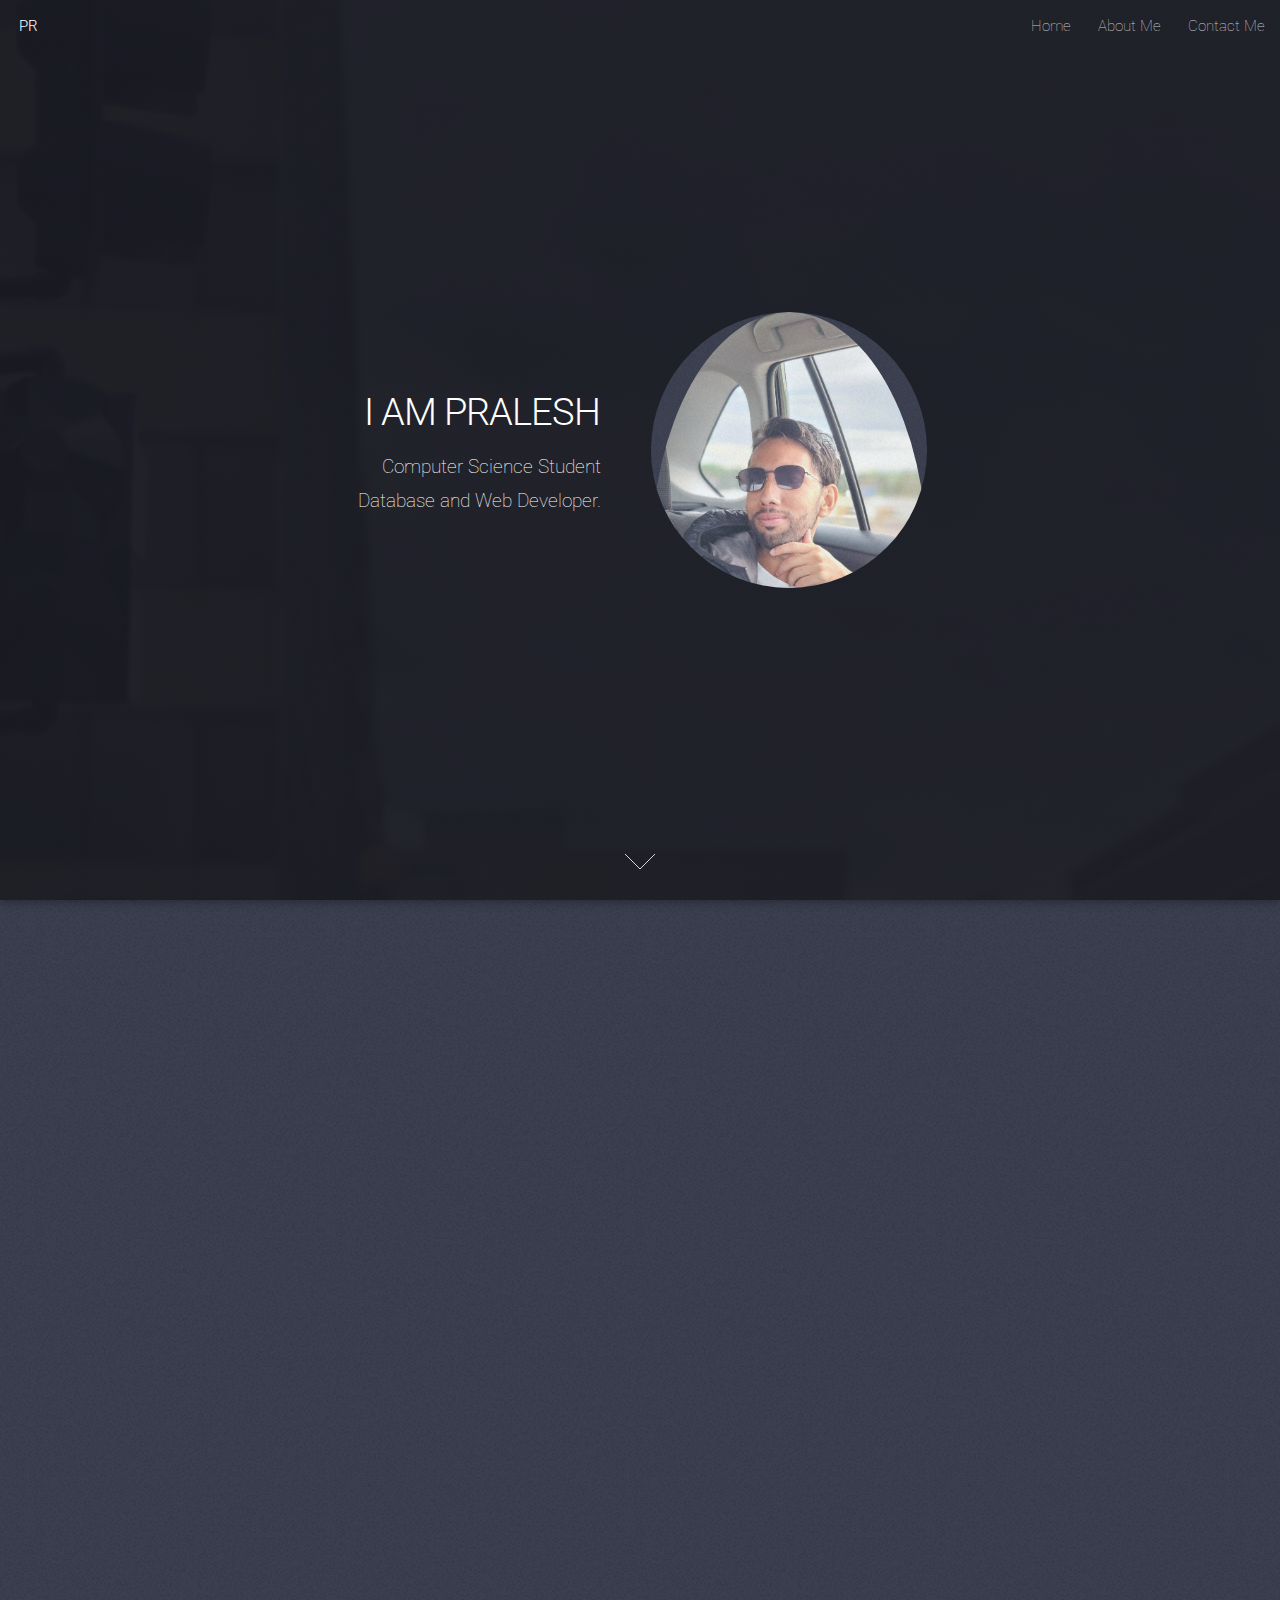
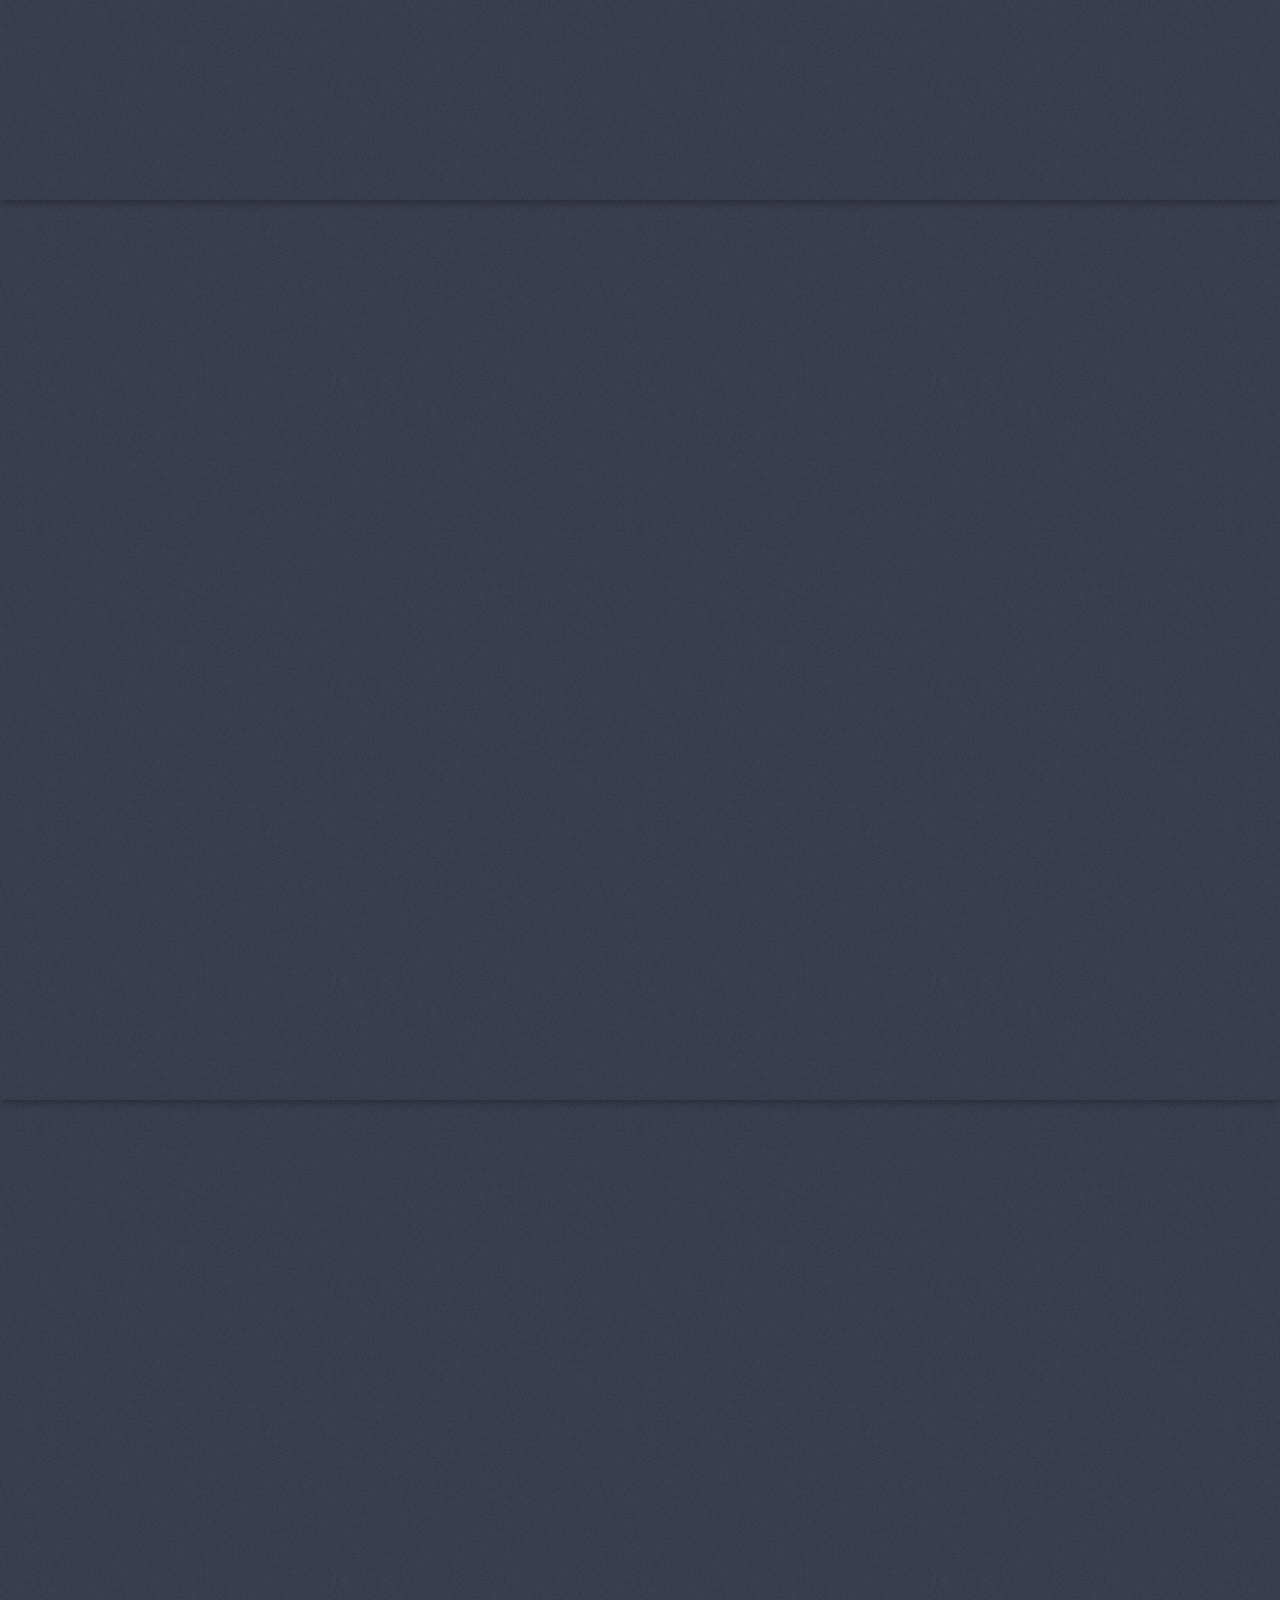
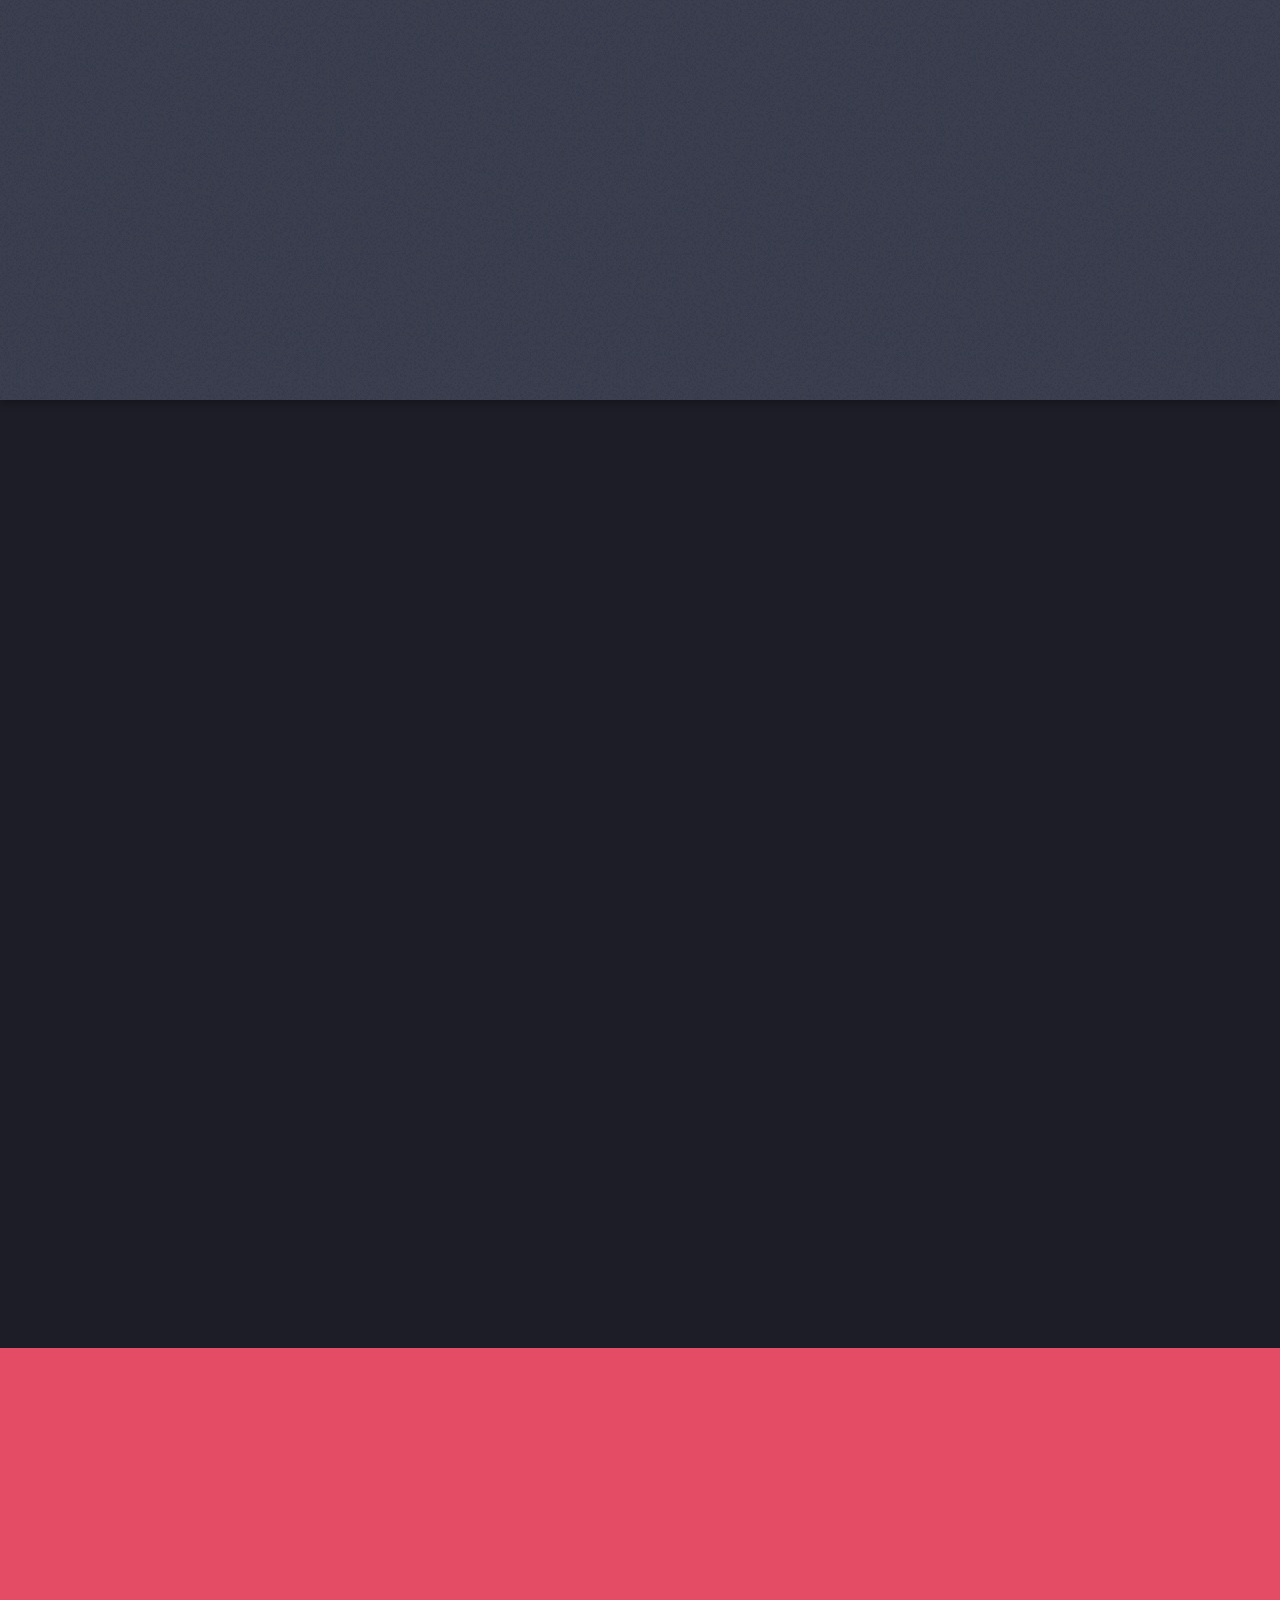
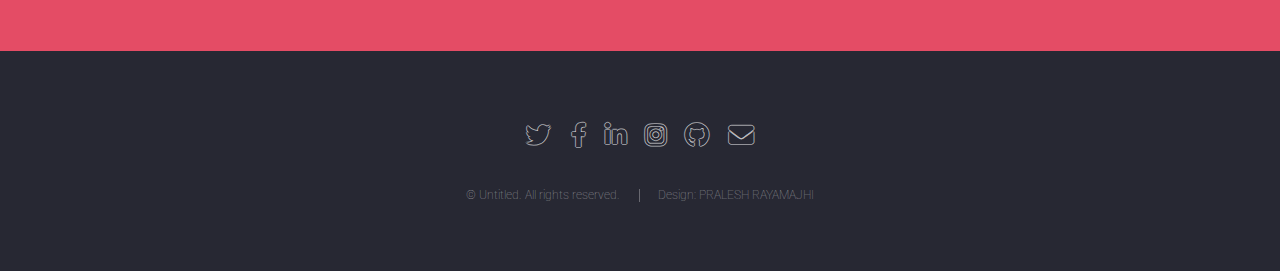
==== commit d237a4a2: "edited contents 1" ====
--- a/index.html
+++ b/index.html
@@ -6,7 +6,7 @@
 -->
 <html>
 	<head>
-		<title>Landed by HTML5 UP</title>
+		<title>PRALESH RAYAMAJHI | Developer</title>
 		<meta charset="utf-8" />
 		<meta name="viewport" content="width=device-width, initial-scale=1, user-scalable=no" />
 		<link rel="stylesheet" href="assets/css/main.css" />
@@ -16,33 +16,33 @@
 		<div id="page-wrapper">
 
 			<!-- Header -->
-				<header id="header">
-					<h1 id="logo"><a href="index.html">PR</a></h1>
-					<nav id="nav">
-						<ul>
-							<li><a href="index.html">Home</a></li>
-							<li>
-								<a href="#">Layouts</a>
-								<ul>
-									<li><a href="left-sidebar.html">Left Sidebar</a></li>
-									<li><a href="right-sidebar.html">Right Sidebar</a></li>
-									<li><a href="no-sidebar.html">No Sidebar</a></li>
-									<li>
-										<a href="#">Submenu</a>
-										<ul>
-											<li><a href="#">Option 1</a></li>
-											<li><a href="#">Option 2</a></li>
-											<li><a href="#">Option 3</a></li>
-											<li><a href="#">Option 4</a></li>
-										</ul>
-									</li>
-								</ul>
-							</li>
-							<li><a href="elements.html">About Me</a></li>
-							<li><a href="#" class="button primary">Sign Up</a></li>
-						</ul>
-					</nav>
-				</header>
+			<header id="header">
+				<h1 id="logo"><a href="index.html">PR</a></h1>
+				<nav id="nav">
+					<ul>
+						<li><a href="index.html">Home</a></li>
+						<!-- <li>
+							<a href="#">Layouts</a>
+							<ul>
+								<li><a href="left-sidebar.html">Left Sidebar</a></li>
+								<li><a href="right-sidebar.html">Right Sidebar</a></li>
+								<li><a href="no-sidebar.html">No Sidebar</a></li>
+								<li>
+									<a href="#">Submenu</a>
+									<ul>
+										<li><a href="#">Option 1</a></li>
+										<li><a href="#">Option 2</a></li>
+										<li><a href="#">Option 3</a></li>
+										<li><a href="#">Option 4</a></li>
+									</ul>
+								</li>
+							</ul>
+						</li> -->
+						<li><a href="about_me.html">About Me</a></li>
+						<li><a href="contact_me.html" >Contact Me</a></li>
+					</ul>
+				</nav>
+			</header>
 
 			<!-- Banner -->
 				<section id="banner">
@@ -83,7 +83,7 @@
 
 			<!-- Two -->
 				<section id="two" class="spotlight style2 right">
-					<span class="image fit main"><img src="images/a.jpg" alt="" /></span>
+					<span class="image fit main"><img src="images/pc1.jpg" alt="" /></span>
 					<div class="content">
 						<header>
 							<h2>Upsklling with HeadStarter</h2>
@@ -99,7 +99,7 @@
 
 			<!-- Three -->
 				<section id="three" class="spotlight style3 left">
-					<span class="image fit main bottom"><img src="images/pic04.jpg" alt="" /></span>
+					<span class="image fit main bottom"><img src="images/pc2.jpg" alt="" /></span>
 					<div class="content">
 						<header>
 							<h2>Mobile App Developer</h2>
--- a/assets/css/main.css
+++ b/assets/css/main.css
@@ -2963,6 +2963,12 @@
 			width: 2em;
 			z-index: 1;
 		}
+		.mybutton{
+			margin-top: 9px;
+			width: 90px;
+			height: 60px;
+			padding: 20px;
+		}
 
 /* Spotlight */
 
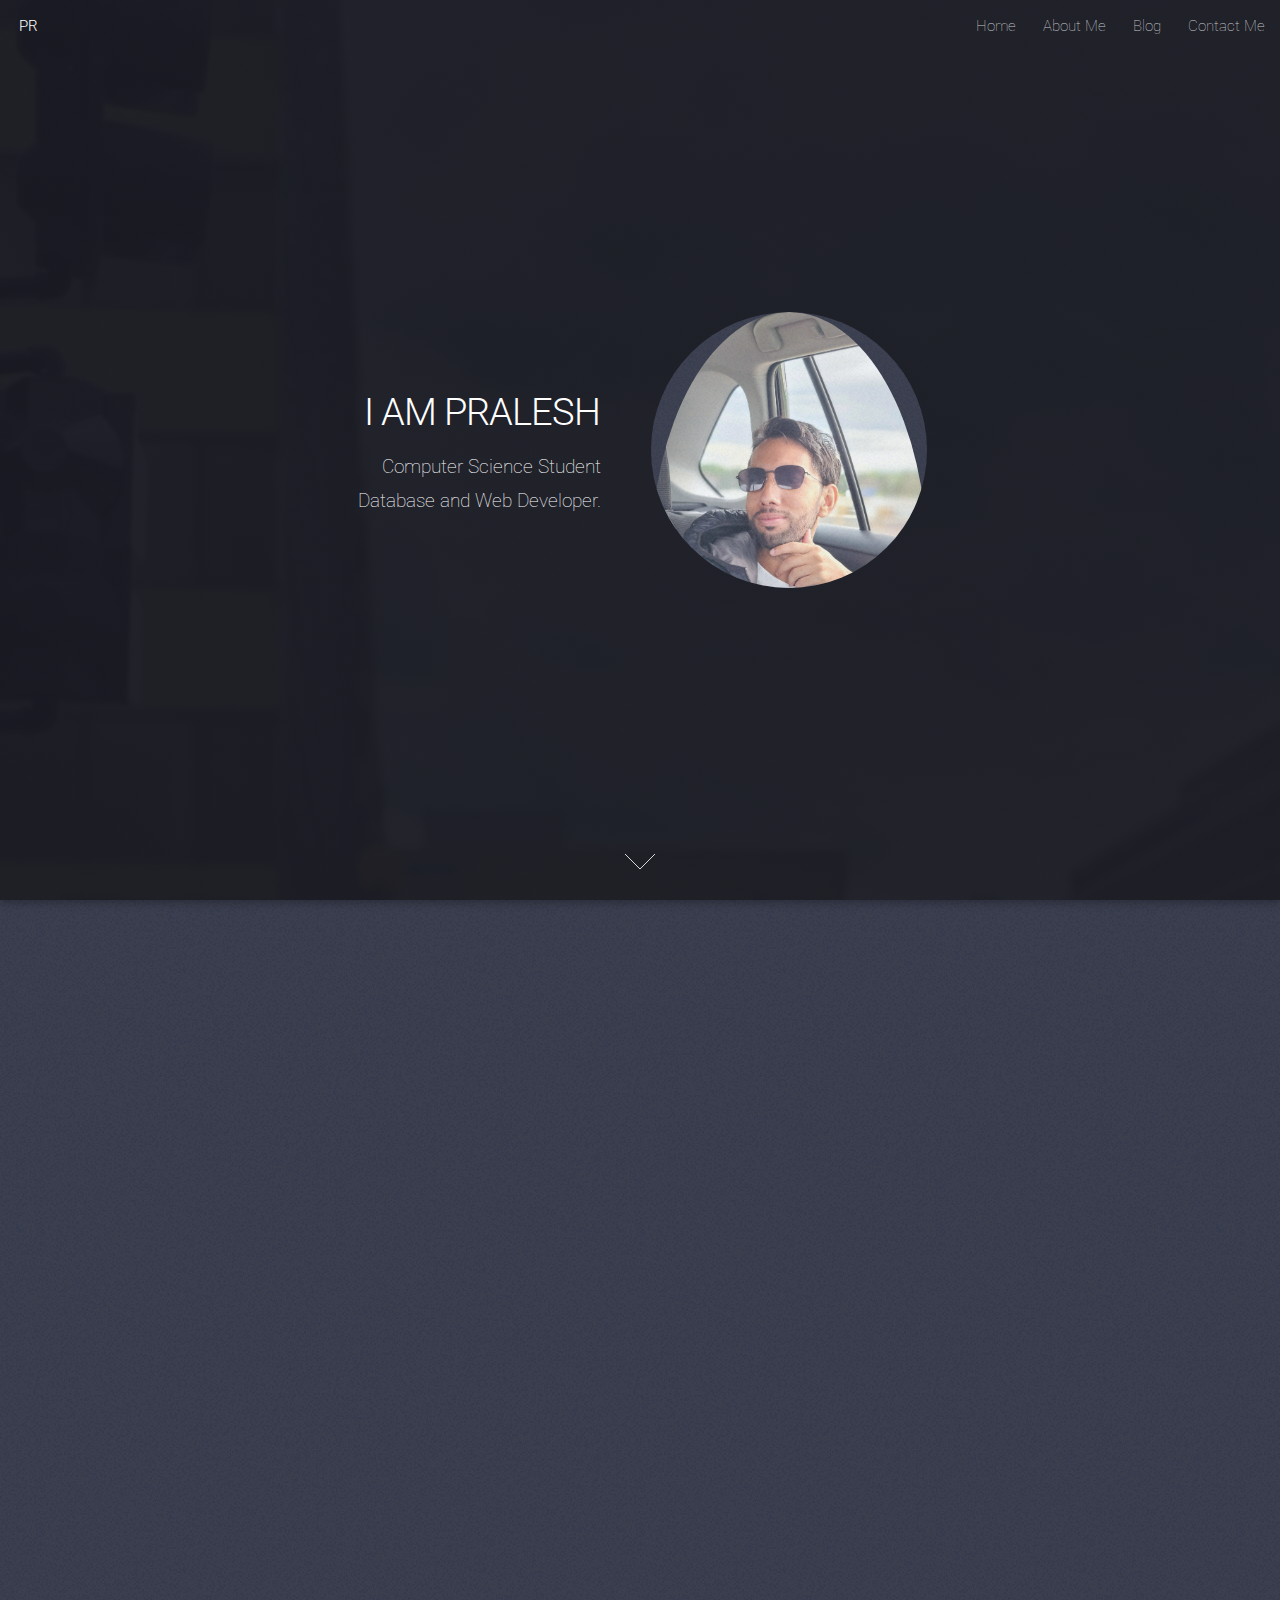
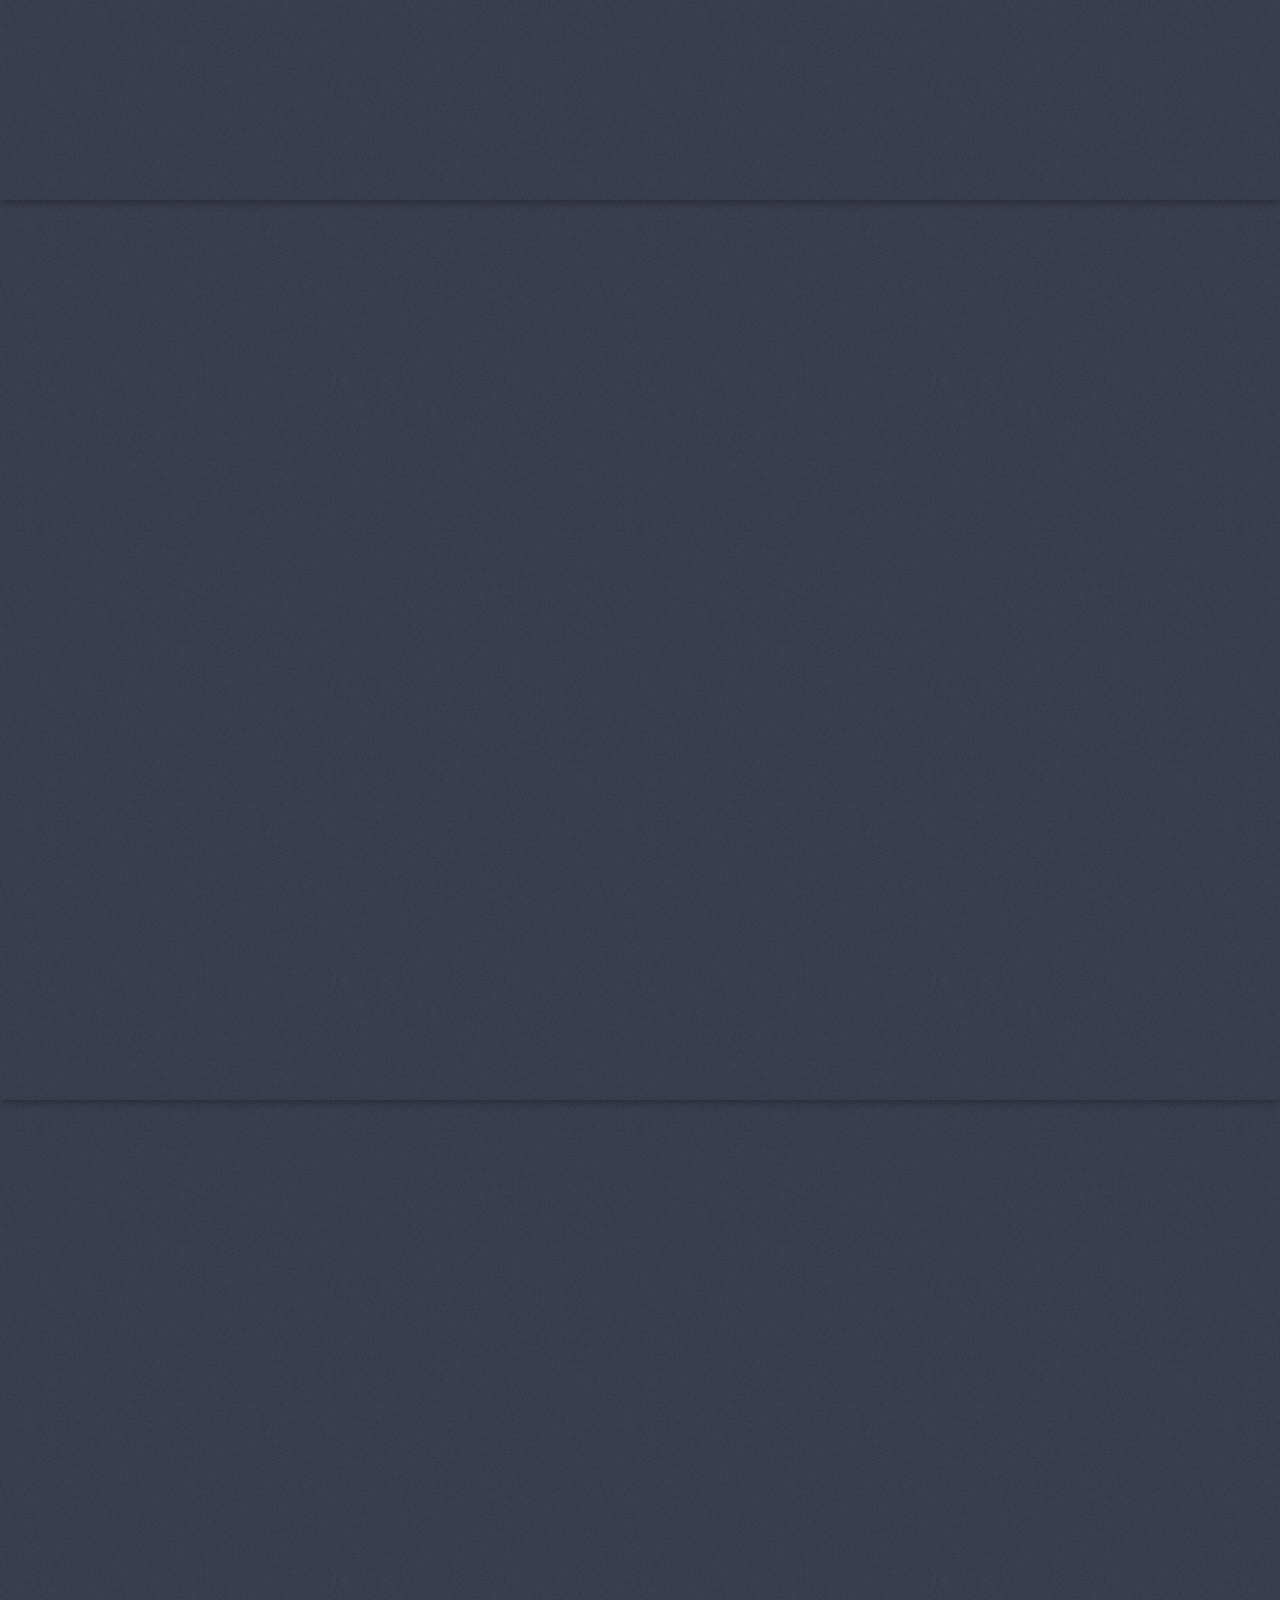
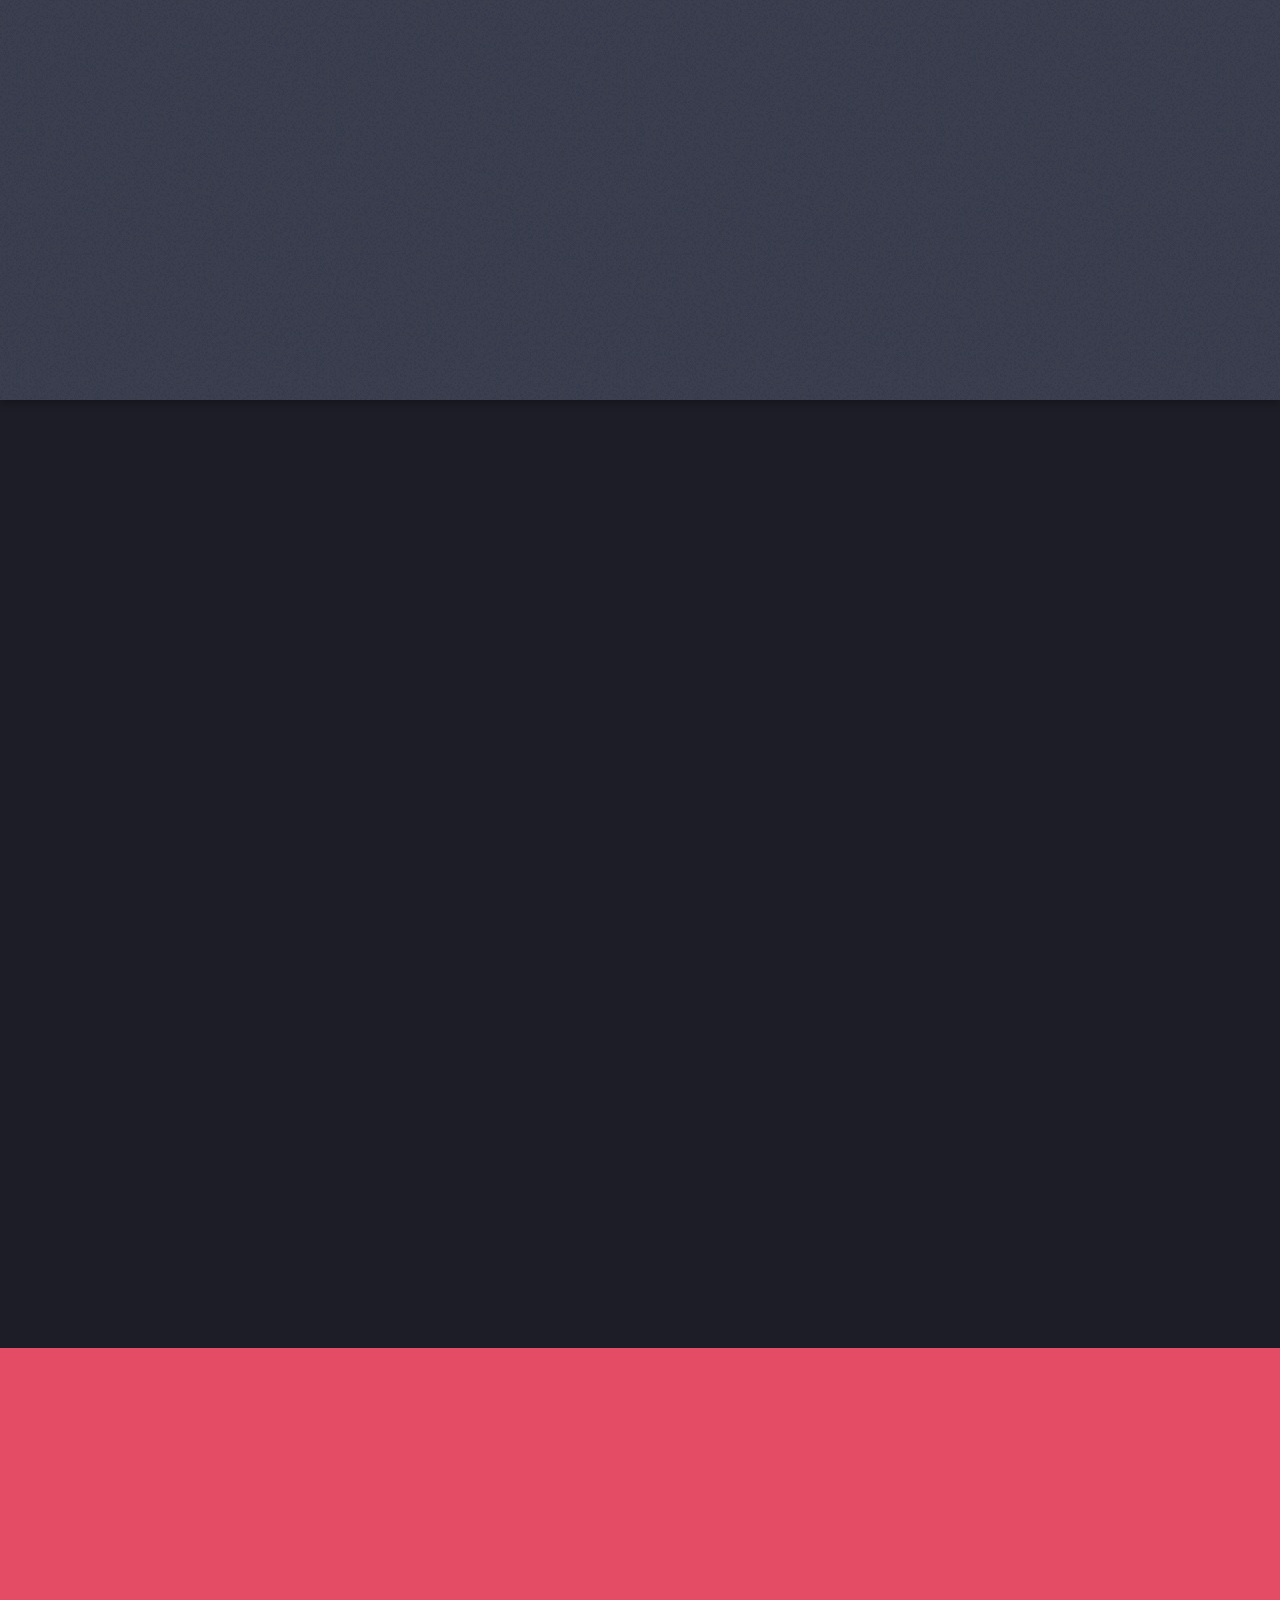
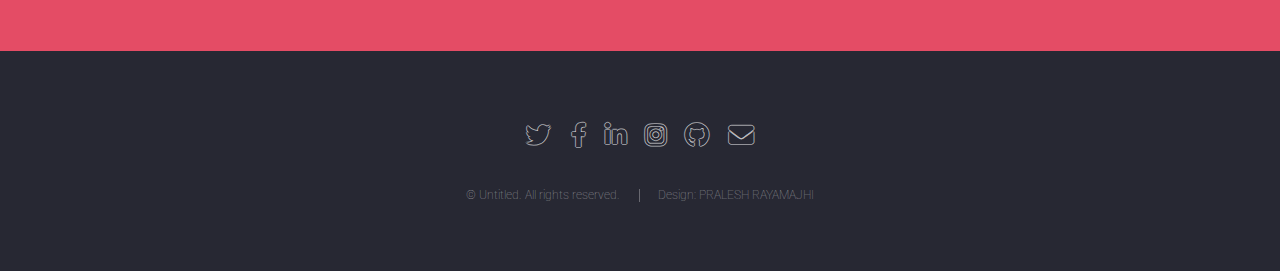
==== commit 6f527bb0: "added blog page" ====
--- a/index.html
+++ b/index.html
@@ -39,6 +39,7 @@
 							</ul>
 						</li> -->
 						<li><a href="about_me.html">About Me</a></li>
+						<li><a href="my_blog.html">Blog</a></li>
 						<li><a href="contact_me.html" >Contact Me</a></li>
 					</ul>
 				</nav>
